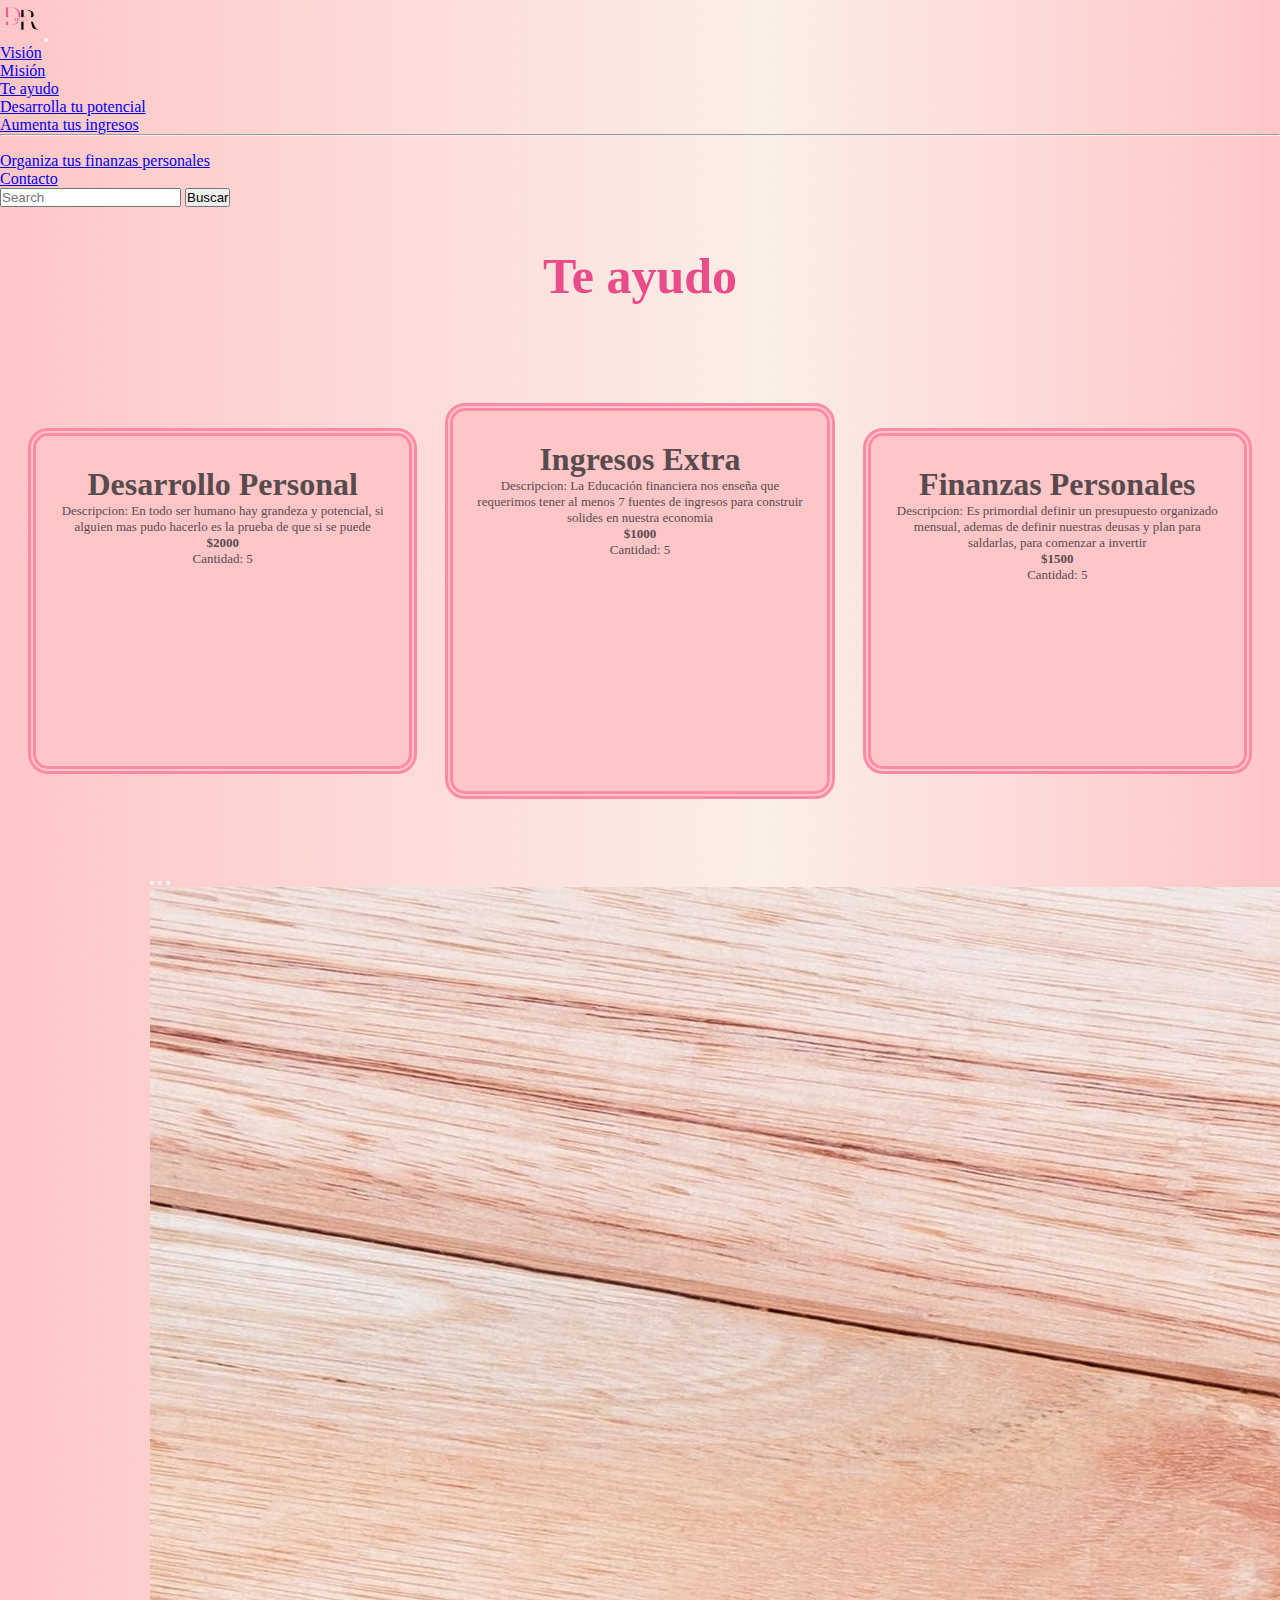
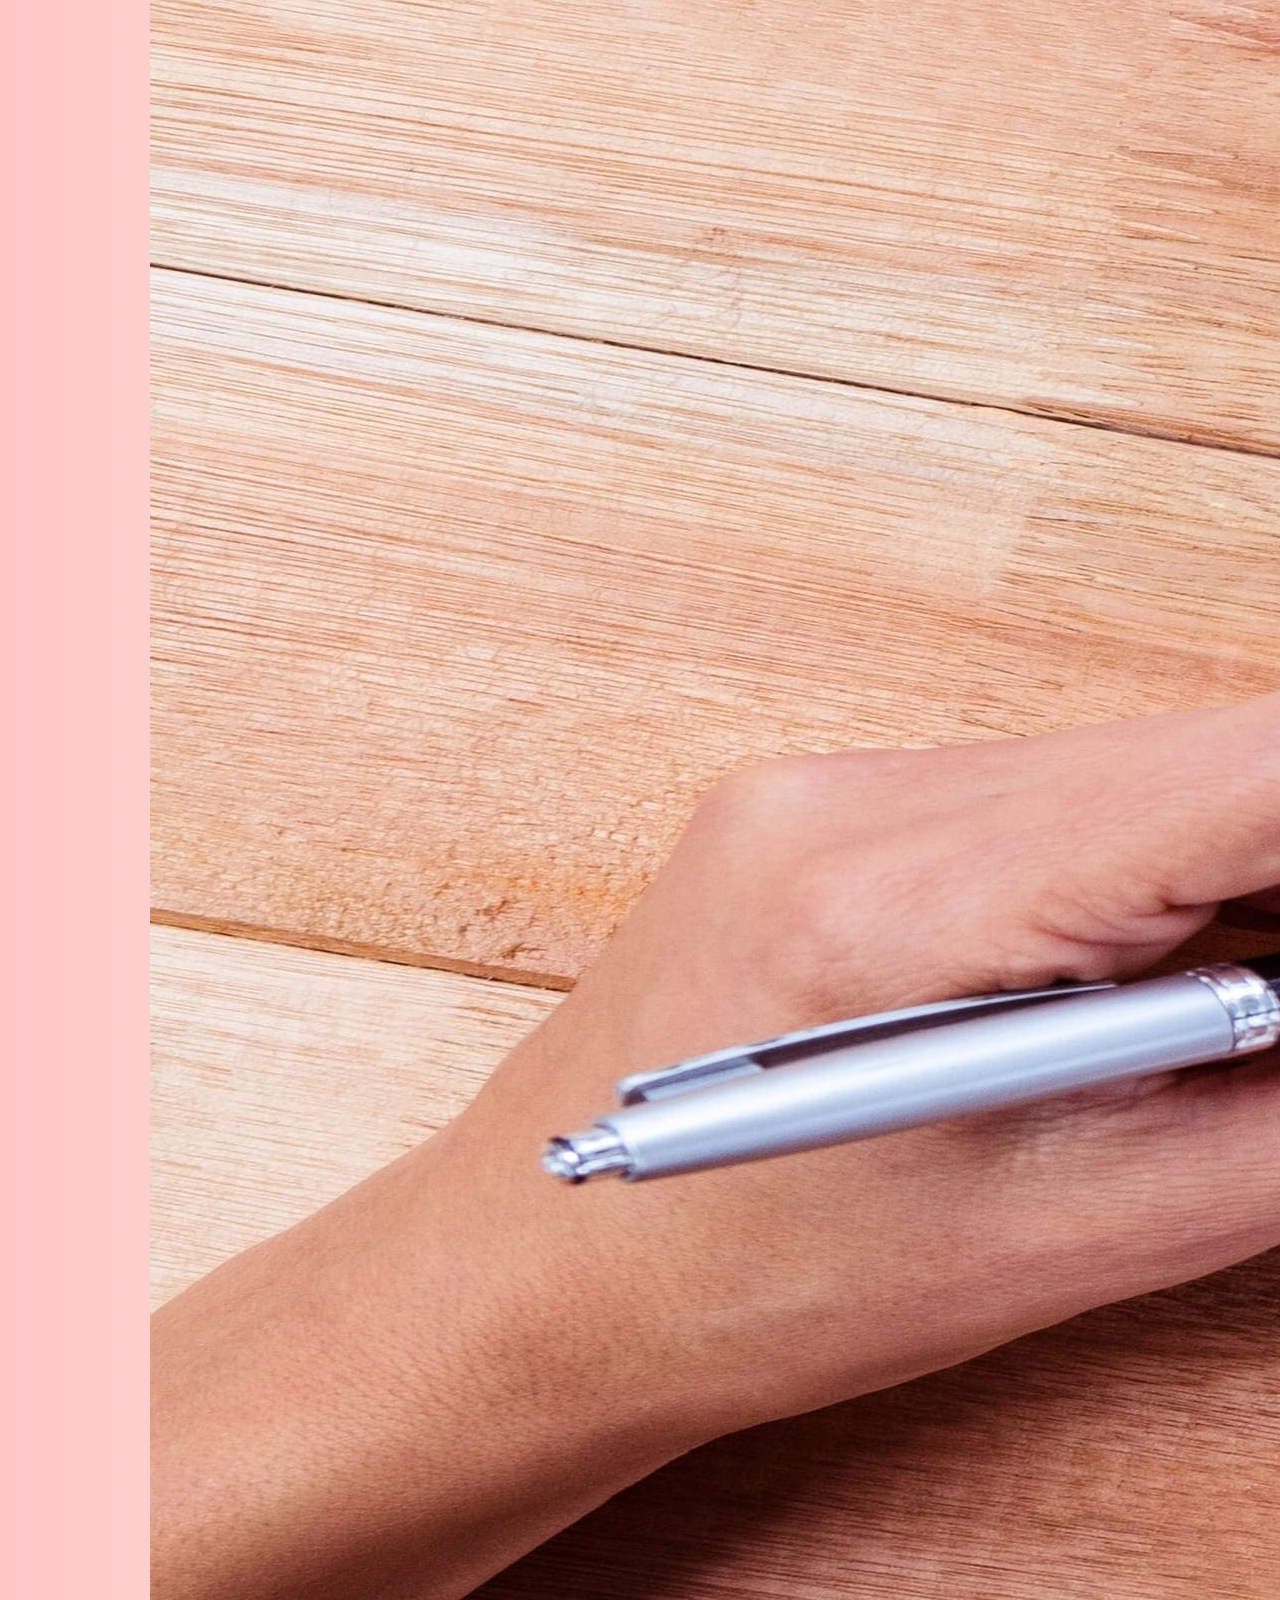
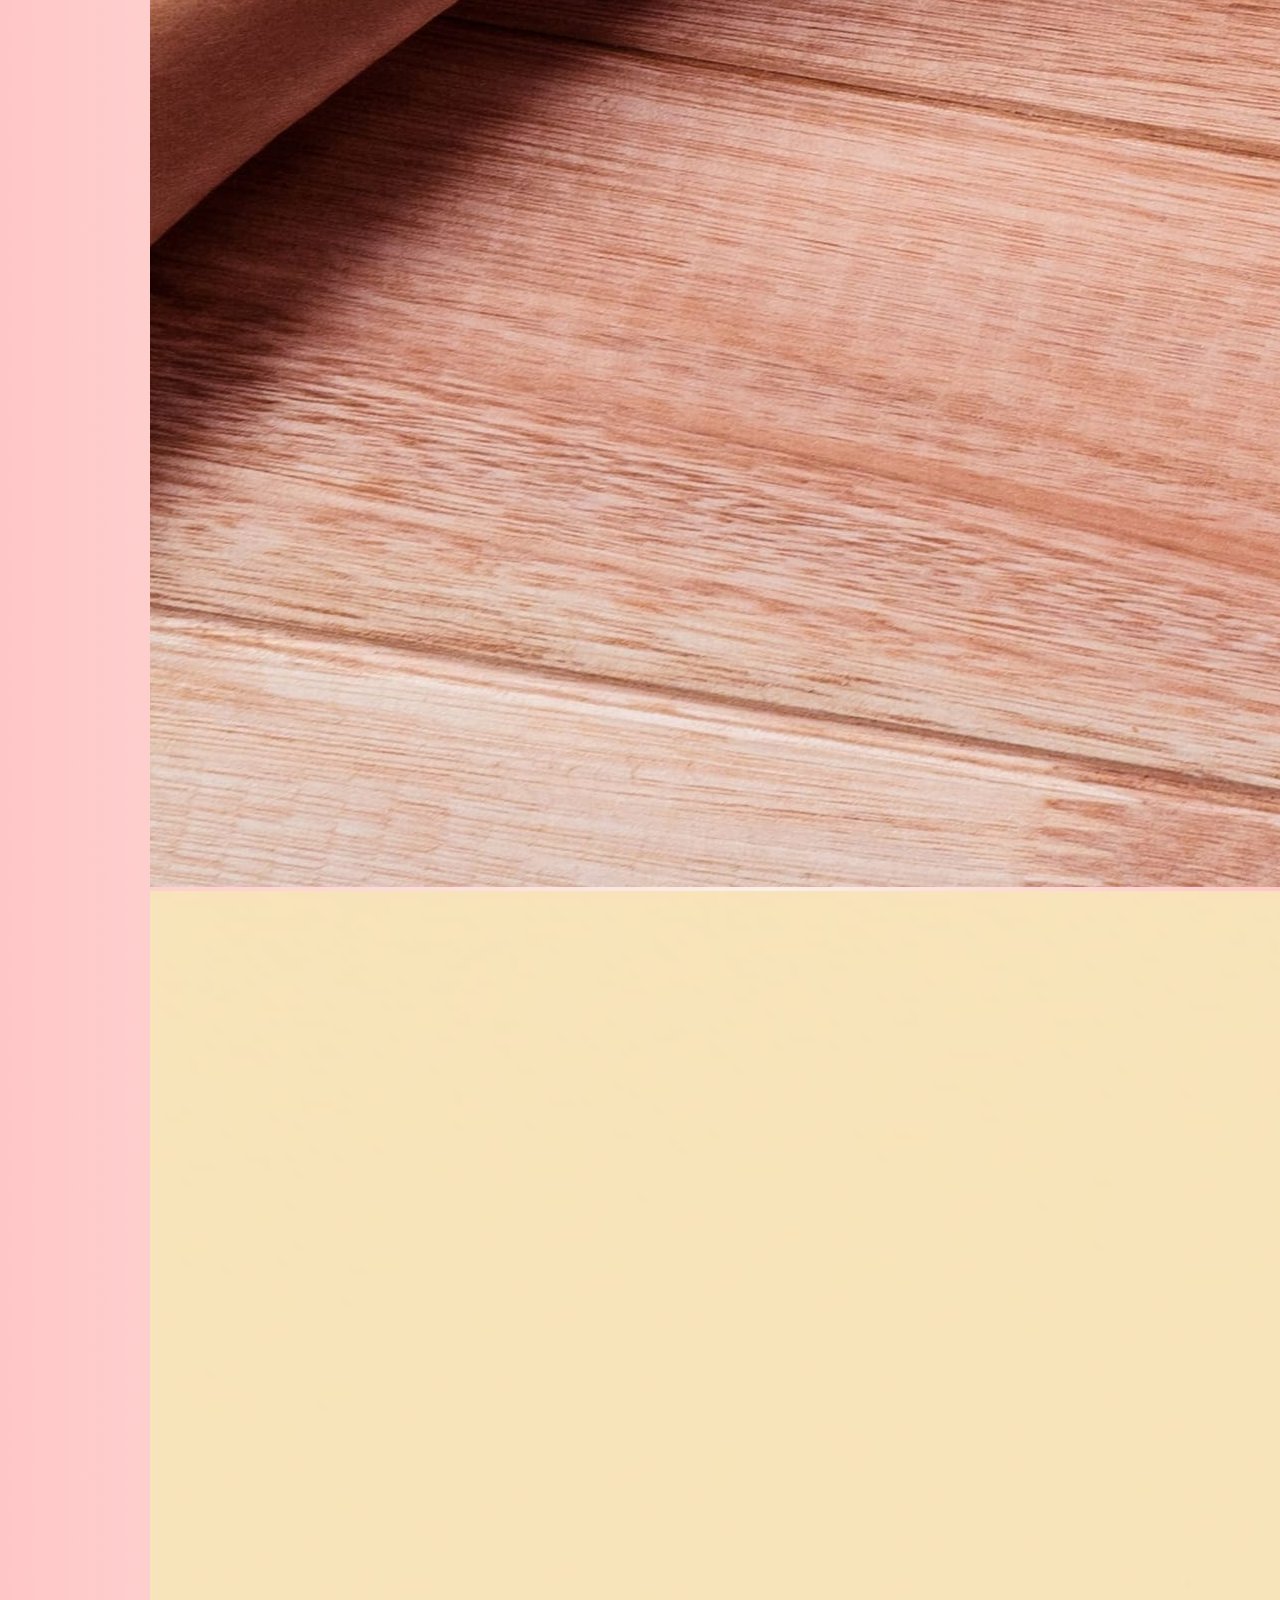
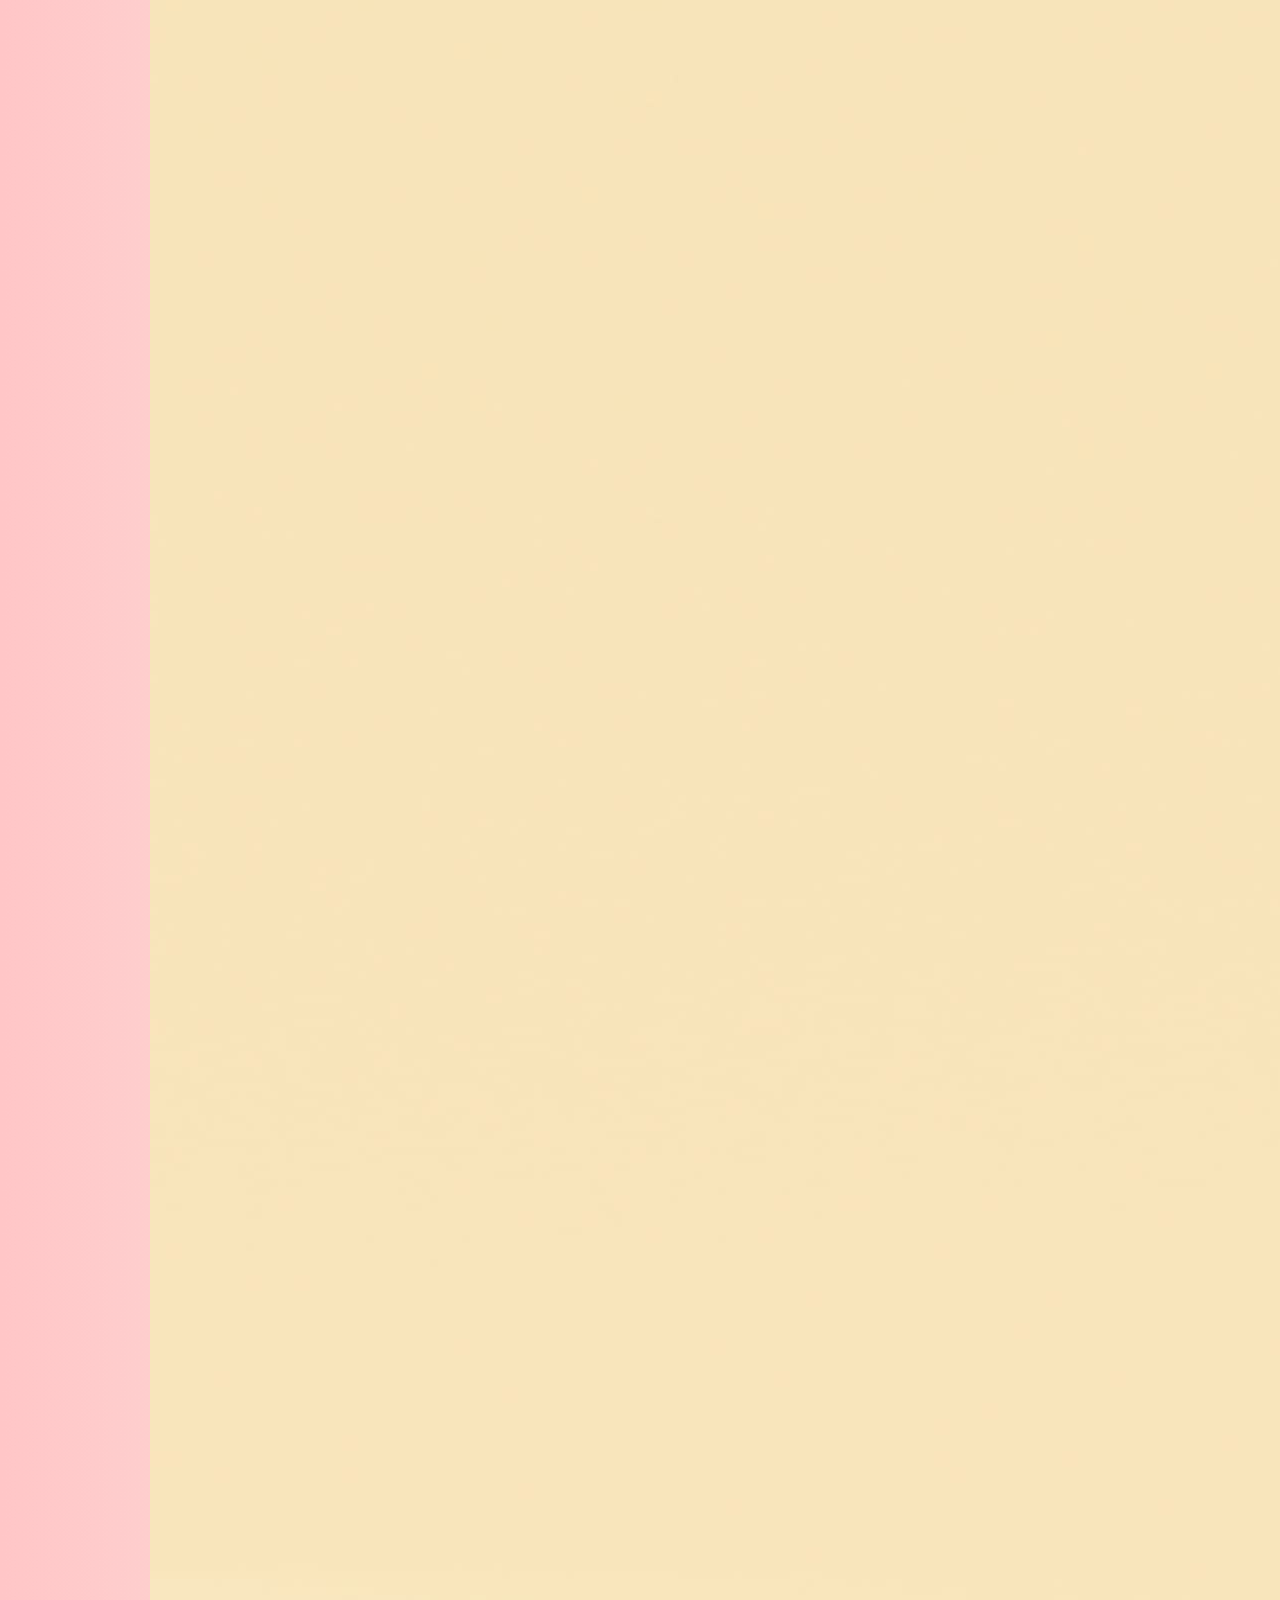
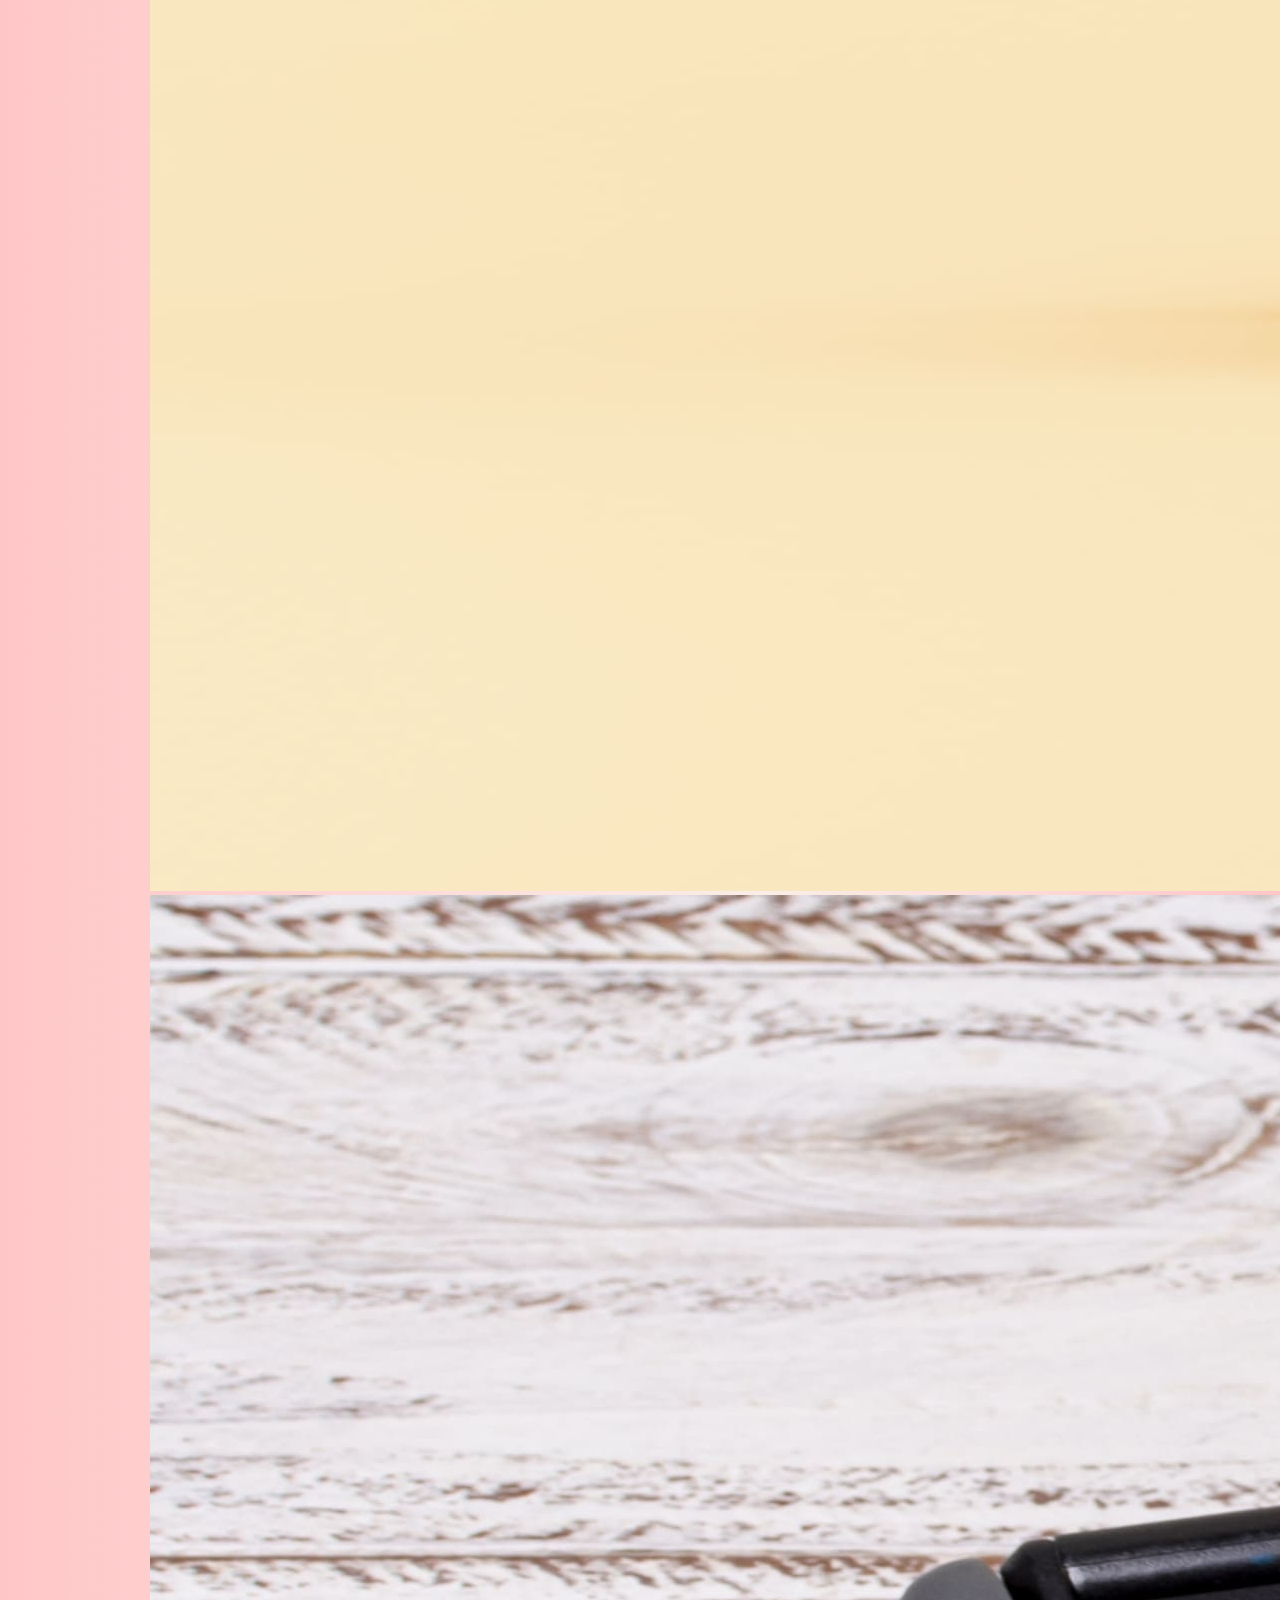
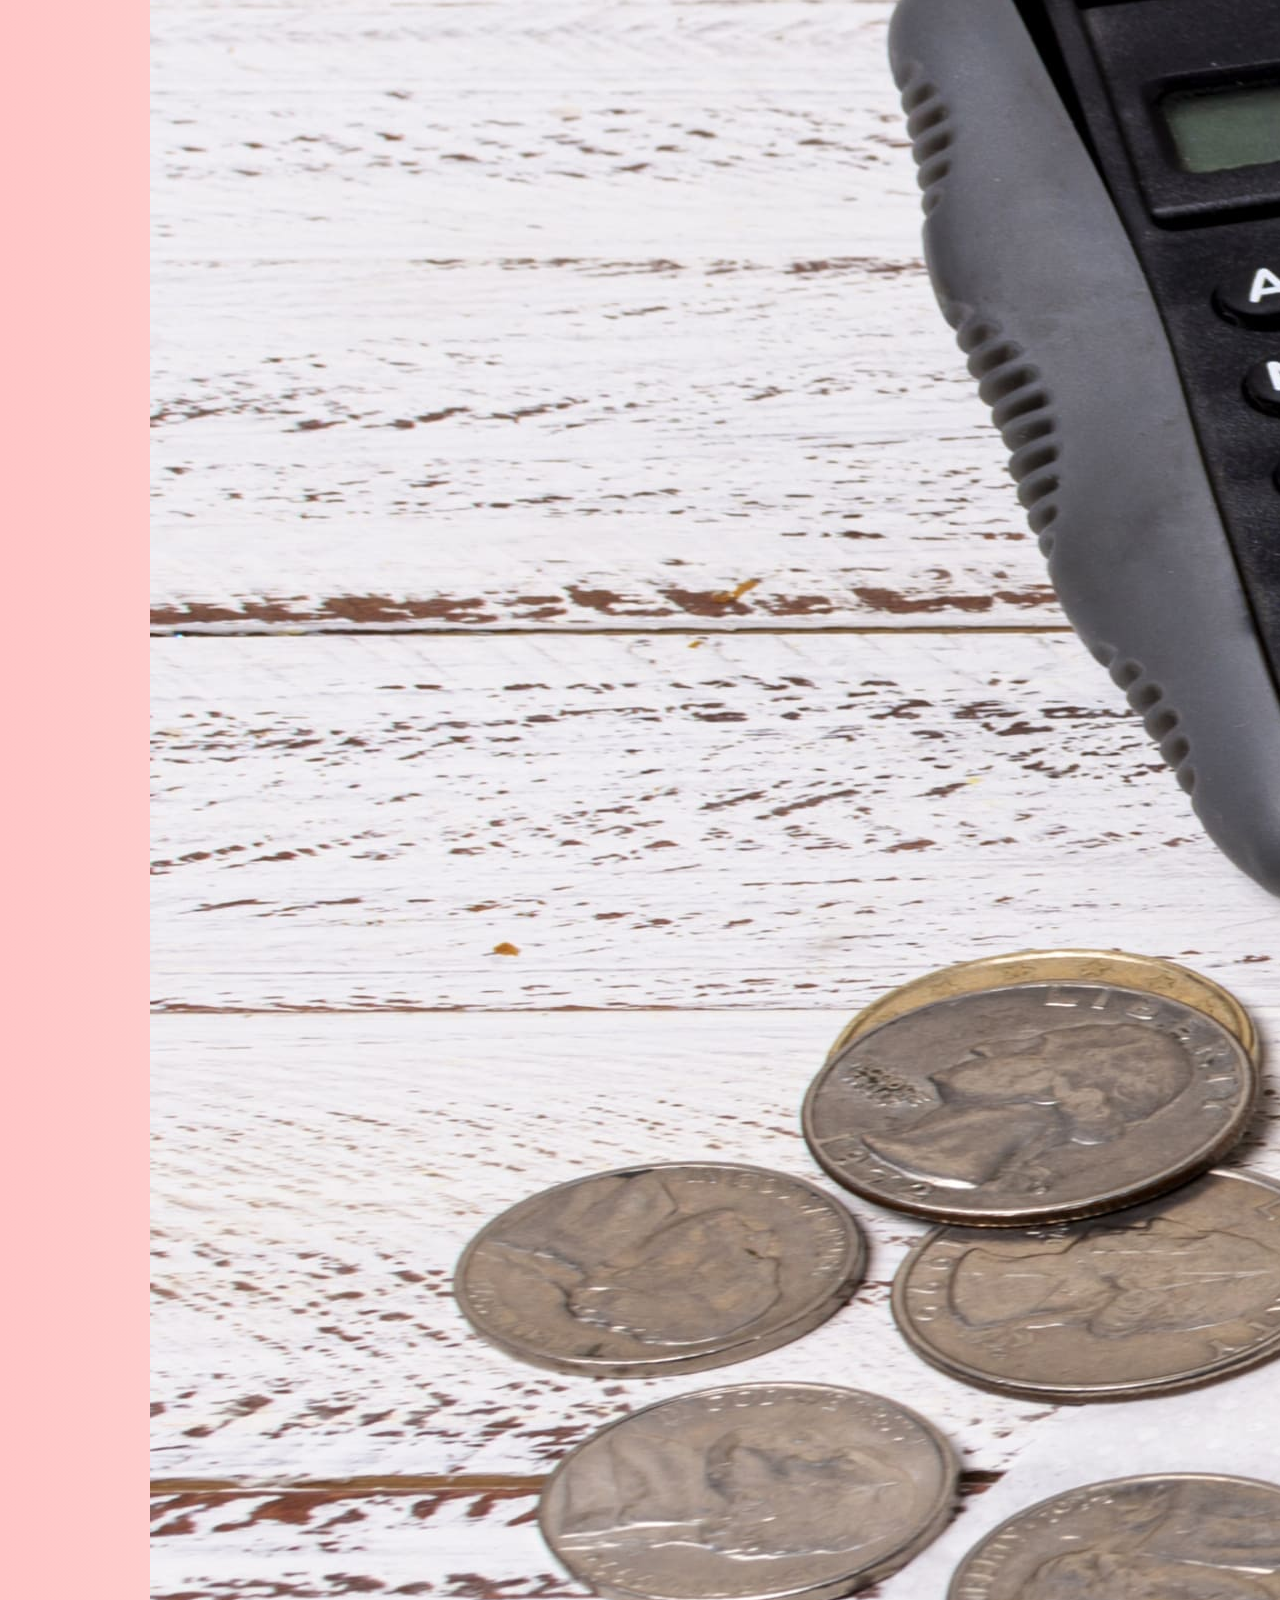
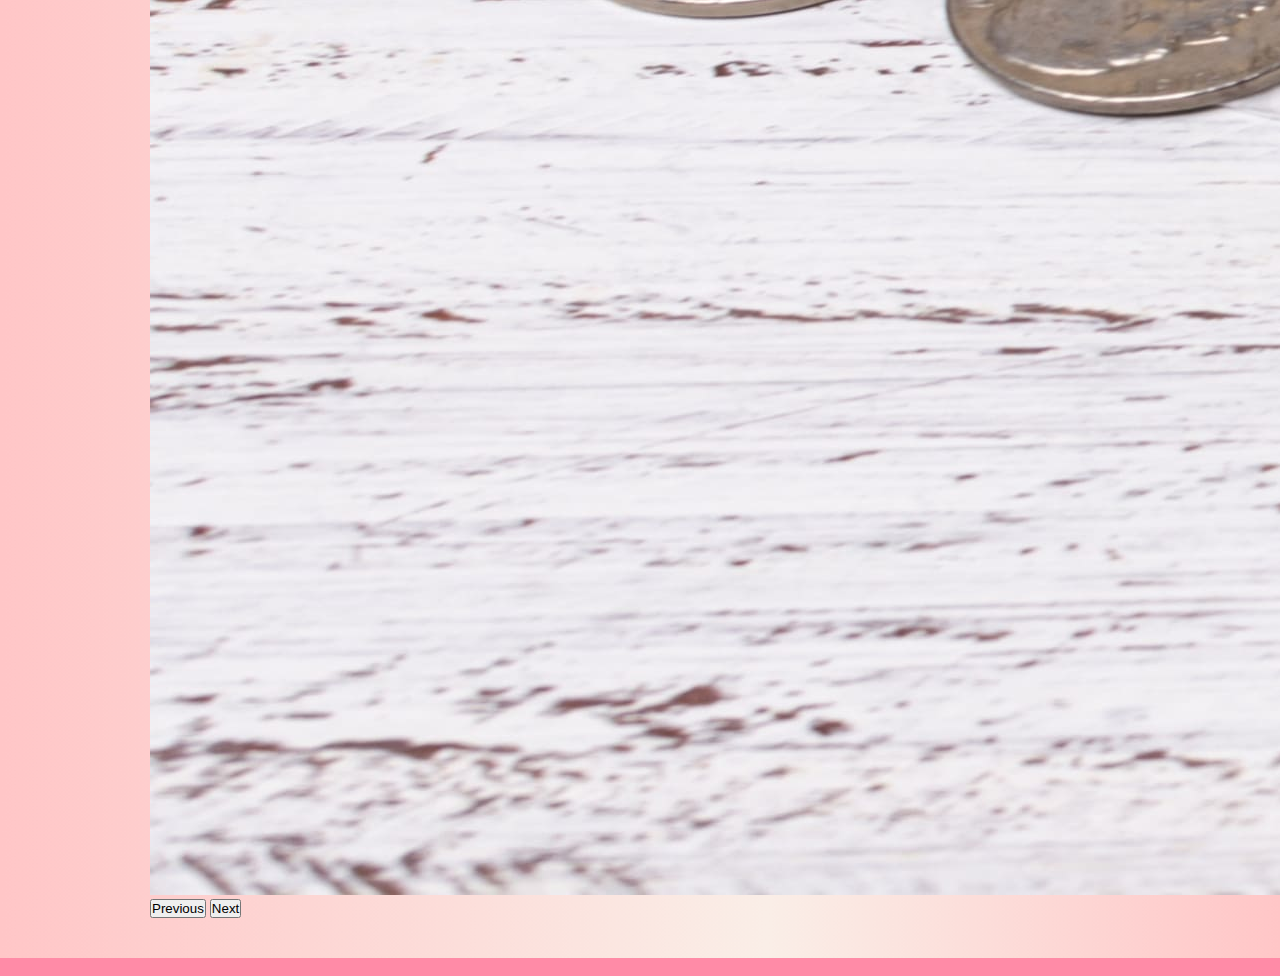
==== ENTREGA 3/index.html @ 7e5accad "PRACTIA3" ====
<!DOCTYPE html>
<html lang="en">
<head>
    <meta charset="UTF-8">
    <meta http-equiv="X-UA-Compatible" content="IE=edge">
    <meta name="viewport" content="width=device-width, initial-scale=1.0">
    <meta name="description" content="Te ayudo a desarrollar tus habilidades, organizar tus finanzas y aumentar tus ingresos a traves de herramientas tecnologicas">
    <meta name="keywords" content="habilidades, crecimiento, potencial, finanzas, ingresos">
    <title>En que te ayudo</title>
    <link rel="icon" type="image/x-icon" href="favicon.ico">
    <link href="https://cdn.jsdelivr.net/npm/bootstrap@5.2.3/dist/css/bootstrap.min.css" rel="stylesheet" integrity="sha384-rbsA2VBKQhggwzxH7pPCaAqO46MgnOM80zW1RWuH61DGLwZJEdK2Kadq2F9CUG65" crossorigin="anonymous">
    <link rel="stylesheet" href="assets/styles/main.css"/>
    <link rel="stylesheet" href="font.css"/>

</head>

<body>

  <div id="contenedor__teayudo" class="contenedor__teayudo">

    <header id="cabecera__teayudo">

      <nav class="navbar navbar-muted navbar-expand-lg bg-light">

        <div class="container-fluid">

          <a class="navbar-brand" href="index.html"> <img src="assets/img/LOGO.png" alt="Bootstrap" width="40"
              height="40"></a>

          <button class="navbar-toggler" type="button" data-bs-toggle="collapse"
            data-bs-target="#navbarSupportedContent" aria-controls="navbarSupportedContent" aria-expanded="false"
            aria-label="Toggle navigation">
            <span class="navbar-toggler-icon"></span>
          </button>

          <div class="collapse navbar-collapse" id="navbarSupportedContent">

            <ul class="navbar-nav me-auto mb-2 mb-lg-0">

              <li class="nav-item">
                <a class="nav-link active" aria-current="page" href="vision.html">Visión</a>
              </li>

              <li class="nav-item">
                <a class="nav-link" href="mision.html">Misión</a>
              </li>

              <li class="nav-item dropdown">
                <a class="nav-link dropdown-toggle" href="teayudo.html" role="button" data-bs-toggle="dropdown"
                  aria-expanded="false">
                  Te ayudo
                </a>

                <ul class="dropdown-menu">

                  <li><a class="dropdown-item" href="teayudo.html">Desarrolla tu potencial</a></li>

                  <li><a class="dropdown-item" href="teayudo.html">Aumenta tus ingresos</a></li>

                  <li>
                    <hr class="dropdown-divider">
                  </li>

                  <li><a class="dropdown-item" href="teayudo.html">Organiza tus finanzas personales</a></li>
                </ul>


              </li>

              <li class="nav-item">
                <a class="nav-link" href="contacto.html">Contacto</a>
              </li>

            </ul>

            <form class="d-flex" role="search">
              <input class="form-control me-2" type="search" placeholder="Search" aria-label="Search">
              <button class="btn btn-outline-btn-light" type="submit">Buscar</button>
            </form>

          </div>

        </div>

      </nav>

    </header>

    <section  class="titulo__teayudo">
      <h1>Te ayudo</h1>
    </section>


 <section id="contenedor__servicios" class="contenedor__servicios">

 </section>


    <section id="carrousel__teayudo" class="carrousel__teayudo">

      <div id="carouselExampleIndicators" class="carousel slide" data-bs-ride="true">
        <div class="carousel-indicators">
          <button type="button" data-bs-target="#carouselExampleIndicators" data-bs-slide-to="0" class="active"
            aria-current="true" aria-label="Slide 1"></button>
          <button type="button" data-bs-target="#carouselExampleIndicators" data-bs-slide-to="1"
            aria-label="Slide 2"></button>
          <button type="button" data-bs-target="#carouselExampleIndicators" data-bs-slide-to="2"
            aria-label="Slide 3"></button>
        </div>
        <div class="carousel-inner">
          <div class="carousel-item active">
            <img src="assets/img/creaciondeideas.jpg" class="d-block w-100"
              alt="imagen descriptiva de la busqueda de soluciones">
          </div>
          <div class="carousel-item">
            <img src="assets/img/aumentaringresos.jpg" class="d-block w-100"
              alt="imagen represantiva del aumento de ingresos">
          </div>
          <div class="carousel-item">
            <img src="assets/img/organizarfinanzas.jpg" class="d-block w-100"
              alt="instrumentos para organizar las finanzas">
          </div>
        </div>
        <button class="carousel-control-prev" type="button" data-bs-target="#carouselExampleIndicators"
          data-bs-slide="prev">
          <span class="carousel-control-prev-icon" aria-hidden="true"></span>
          <span class="visually-hidden">Previous</span>
        </button>
        <button class="carousel-control-next" type="button" data-bs-target="#carouselExampleIndicators"
          data-bs-slide="next">
          <span class="carousel-control-next-icon" aria-hidden="true"></span>
          <span class="visually-hidden">Next</span>
        </button>
      </div>

    </section>


    <section id="filtrados">

    </section>


    <footer id="pie" class="pie">

      <a href="https://www.facebook.com/indira.damico.5?mibextid=ZbWKwL" class="icon-facebook2" target="_blank"></a>

      <a href="https://instagram.com/indiradamicor?igshid=YmMyMTA2M2Y=" class="icon-instagram" target="_blank"></a>

    </footer>

  </div>


  <script src="https://cdn.jsdelivr.net/npm/bootstrap@5.2.3/dist/js/bootstrap.bundle.min.js"
    integrity="sha384-kenU1KFdBIe4zVF0s0G1M5b4hcpxyD9F7jL+jjXkk+Q2h455rYXK/7HAuoJl+0I4"
    crossorigin="anonymous"></script>

       <script src="./main.js"></script>  

</body>
</html>



















<!-- CODIGO PROYECTO FINAL

<!DOCTYPE html>
<html lang="en">
<head>
    <meta charset="UTF-8">
    <meta http-equiv="X-UA-Compatible" content="IE=edge">
    <meta name="viewport" content="width=device-width, initial-scale=1.0">
    <meta name="description" content="Te ayudo a desarrollar tus habilidades, organizar tus finanzas y aumentar tus ingresos a traves de herramientas tecnologicas">
    <meta name="keywords" content="habilidades, crecimiento, potencial, finanzas, ingresos">
    <title>En que te ayudo</title>
    <link rel="icon" type="image/x-icon" href="favicon.ico">
    <link href="https://cdn.jsdelivr.net/npm/bootstrap@5.2.3/dist/css/bootstrap.min.css" rel="stylesheet" integrity="sha384-rbsA2VBKQhggwzxH7pPCaAqO46MgnOM80zW1RWuH61DGLwZJEdK2Kadq2F9CUG65" crossorigin="anonymous">
    <link rel="stylesheet" href="/ENTREGA2/assets/styles/main.css"/>
    <link rel="stylesheet" href="/ENTREGA2/font.css"/>

</head>

<body>

  <div id="contenedor__teayudo">

    <header id="cabecera__teayudo">

      <nav class="navbar navbar-muted navbar-expand-lg bg-light">

        <div class="container-fluid">

          <a class="navbar-brand" href="index.html"> <img src="assets/img/LOGO.png" alt="Bootstrap" width="40"
              height="40"></a>

          <button class="navbar-toggler" type="button" data-bs-toggle="collapse"
            data-bs-target="#navbarSupportedContent" aria-controls="navbarSupportedContent" aria-expanded="false"
            aria-label="Toggle navigation">
            <span class="navbar-toggler-icon"></span>
          </button>

          <div class="collapse navbar-collapse" id="navbarSupportedContent">

            <ul class="navbar-nav me-auto mb-2 mb-lg-0">

              <li class="nav-item">
                <a class="nav-link active" aria-current="page" href="vision.html">Visión</a>
              </li>

              <li class="nav-item">
                <a class="nav-link" href="mision.html">Misión</a>
              </li>

              <li class="nav-item dropdown">
                <a class="nav-link dropdown-toggle" href="teayudo.html" role="button" data-bs-toggle="dropdown"
                  aria-expanded="false">
                  Te ayudo
                </a>

                <ul class="dropdown-menu">

                  <li><a class="dropdown-item" href="teayudo.html">Desarrolla tu potencial</a></li>

                  <li><a class="dropdown-item" href="teayudo.html">Aumenta tus ingresos</a></li>

                  <li>
                    <hr class="dropdown-divider">
                  </li>

                  <li><a class="dropdown-item" href="teayudo.html">Organiza tus finanzas personales</a></li>
                </ul>


              </li>

              <li class="nav-item">
                <a class="nav-link" href="contacto.html">Contacto</a>
              </li>

            </ul>

            <form class="d-flex" role="search">
              <input class="form-control me-2" type="search" placeholder="Search" aria-label="Search">
              <button class="btn btn-outline-btn-light" type="submit">Buscar</button>
            </form>

          </div>

        </div>

      </nav>

    </header>

    <section id="titulo__teayudo">
      <h1>Te ayudo</h1>
    </section>

    <section id="contenedor__servicios">

      <div class="servicio">

        <p><strong>Desarrollar tu potencial</strong></p>

        <p>En todo ser humano hay grandeza y potencial, si alguien mas pudo hacerlo es la
          prueba
          de que si se puede</p>

      </div>

      <div class="servicio">

        <p><strong>Aumentar tus ingresos</strong></p>

        <p>La Educación financiera nos enseña que requerimos tener al menos 7 fuentes de
          ingresos
          para construir
          solides
          en nuestra economia</p>

      </div>

      <div class="servicio">

        <p><strong>Organizar tus finanzas personales</strong></p>


        <p>Es primordial definir un presupuesto organizado mensual, ademas de definir
          nuestras
          deusas y plan para
          saldarlas, para comenzar a invertir</p>

      </div>


    </section>

    <section id="carrousel__teayudo">

      <div id="carouselExampleIndicators" class="carousel slide" data-bs-ride="true">
        <div class="carousel-indicators">
          <button type="button" data-bs-target="#carouselExampleIndicators" data-bs-slide-to="0" class="active"
            aria-current="true" aria-label="Slide 1"></button>
          <button type="button" data-bs-target="#carouselExampleIndicators" data-bs-slide-to="1"
            aria-label="Slide 2"></button>
          <button type="button" data-bs-target="#carouselExampleIndicators" data-bs-slide-to="2"
            aria-label="Slide 3"></button>
        </div>
        <div class="carousel-inner">
          <div class="carousel-item active">
            <img src="ENTREGA2/assets/img/creaciondeideas.jpg" class="d-block w-100"
              alt="imagen descriptiva de la busqueda de soluciones">
          </div>
          <div class="carousel-item">
            <img src="ENTREGA2/assets/img/aumentaringresos.jpg" class="d-block w-100"
              alt="imagen represantiva del aumento de ingresos">
          </div>
          <div class="carousel-item">
            <img src="ENTREGA2/assets/img/organizarfinanzas.jpg" class="d-block w-100"
              alt="instrumentos para organizar las finanzas">
          </div>
        </div>
        <button class="carousel-control-prev" type="button" data-bs-target="#carouselExampleIndicators"
          data-bs-slide="prev">
          <span class="carousel-control-prev-icon" aria-hidden="true"></span>
          <span class="visually-hidden">Previous</span>
        </button>
        <button class="carousel-control-next" type="button" data-bs-target="#carouselExampleIndicators"
          data-bs-slide="next">
          <span class="carousel-control-next-icon" aria-hidden="true"></span>
          <span class="visually-hidden">Next</span>
        </button>
      </div>

    </section>

    <form id="form__teayudo">

      <label for="Temas de tu interes">Tema de tu interes</label>

      <select name="Temas de tu interes">
        <option value="DP">Desarrollo Personal</option>
        <option value="FP">Finanzas personales</option>
        <option value="E">Espiritualidad</option>

        <option value="DPFPE">Todos los anteriores</option>

      </select>

    </form>

    <footer id="pie">

      <a href="https://www.facebook.com/indira.damico.5?mibextid=ZbWKwL" class="icon-facebook2" target="_blank"></a>

      <a href="https://instagram.com/indiradamicor?igshid=YmMyMTA2M2Y=" class="icon-instagram" target="_blank"></a>

    </footer>

  </div>


  <script src="https://cdn.jsdelivr.net/npm/bootstrap@5.2.3/dist/js/bootstrap.bundle.min.js"
    integrity="sha384-kenU1KFdBIe4zVF0s0G1M5b4hcpxyD9F7jL+jjXkk+Q2h455rYXK/7HAuoJl+0I4"
    crossorigin="anonymous"></script>

    <script src="./main.js"></script>   

</body>
</html>


-->
---- ENTREGA 3/assets/styles/main.css ----
@import url("https://fonts.googleapis.com/css2?family=Source+Sans+Pro:wght@300;600&display=swap");
/*MAP*/
/* PAGINA DE INDEX-INICIO*/
* {
  margin: 0;
  padding: 0;
}

body {
  background: linear-gradient(to right, #ffc6c7 0%, #faeee7 60%, #ffc6c7 100%);
}

#contenedor {
  grid-template-columns: 100%;
  grid-template-rows: repeat(6, auto);
  grid-template-areas: "cabecera" "tinicio" "heroinicio" "carroinicio" "video" "forminicio" "logotipo" "pie";
}

#cabecera {
  grid-area: cabecera;
}
#cabecera .form-control {
  border: 2px solid #ff8ba7;
}
#cabecera .btn {
  border: 2px solid #ff8ba7;
}

#titulo__inicio {
  grid-area: tinicio;
  text-align: center;
  margin-top: 20px;
  margin-left: 20px;
  margin-right: 20px;
  margin-bottom: 20px;
}
#titulo__inicio h1 {
  color: #ea4c89;
  font-size: 22px;
  padding-top: 20px;
  padding-bottom: 8px;
}
@media only screen and (min-width: 1280px) {
  #titulo__inicio h1 {
    font-size: 50px;
  }
}

#video {
  grid-area: video;
  text-align: center;
  padding-top: 30px;
}
#video h2 {
  color: #ea4c89;
  font-weight: 400;
  margin-left: 20px;
  margin-right: 20px;
  padding-bottom: 10px;
  font-size: 19px;
}
@media only screen and (min-width: 1280px) {
  #video h2 {
    font-size: 32px;
  }
}

#logotipo__marca {
  grid-area: logotipo;
  text-align: center;
}
#logotipo__marca img {
  width: 120px;
}
@media only screen and (min-width: 1280px) {
  #logotipo__marca img {
    width: 320px;
  }
}

/* PAGINA DE VISION*/
* {
  margin: 0;
  padding: 0;
}

body {
  background-color: linear-gradient(to right, #ffc6c7 0%, #faeee7 60%, #ffc6c7 100%);
}

#contenedor__vision {
  display: grid;
  grid-template-columns: 100%;
  grid-template-rows: repeat(6, auto);
  grid-template-areas: "cabevision" "tvision" "herovision" "pie";
}

#cabecera__vision {
  grid-area: cabevision;
}
#cabecera__vision .form-control {
  border: 2px solid #ff8ba7;
}
#cabecera__vision .btn {
  border: 2px solid #ff8ba7;
}

#titulo__vision {
  grid-area: tvision;
  text-align: center;
  margin-top: 20px;
  margin-left: 20px;
  margin-right: 20px;
  margin-bottom: 20px;
}
#titulo__vision h1 {
  color: #ea4c89;
  font-size: 22px;
  padding-top: 20px;
  padding-bottom: 8px;
}
@media only screen and (min-width: 1280px) {
  #titulo__vision h1 {
    font-size: 50px;
  }
}

/* PAGINA DE MISION*/
* {
  margin: 0;
  padding: 0;
}

body {
  background-color: linear-gradient(to right, #ffc6c7 0%, #faeee7 60%, #ffc6c7 100%);
}

#contenedor__mision {
  display: grid;
  grid-template-columns: 100%;
  grid-template-rows: repeat(6, auto);
  grid-template-areas: "cabemision" "tmision" "heromision" "pie";
}

#cabecera__mision {
  grid-area: cabemision;
}
#cabecera__mision .form-control {
  border: 2px solid #ff8ba7;
}
#cabecera__mision .btn {
  border: 2px solid #ff8ba7;
}

#titulo__mision {
  grid-area: tmision;
  text-align: center;
  margin-top: 20px;
  margin-left: 20px;
  margin-right: 20px;
}
#titulo__mision h1 {
  color: #ea4c89;
  font-size: 22px;
  padding-top: 20px;
  padding-bottom: 8px;
}
@media only screen and (min-width: 1280px) {
  #titulo__mision h1 {
    font-size: 50px;
  }
}

/* PAGINA DE TE AYUDO*/
* {
  margin: 0;
  padding: 0;
}

body {
  background-color: linear-gradient(to right, #ffc6c7 0%, #faeee7 60%, #ffc6c7 100%);
}

.contenedor__teayudo {
  display: grid;
  grid-template-columns: 100%;
  grid-template-rows: repeat(6, auto);
  grid-template-areas: "cabeteayudo" "tteayudo" "contenservicios" "carroteayudo" "formteayudo" "pie";
}

.cabecera__teayudo {
  grid-area: cabeteayudo;
}
.cabecera__teayudo .form-control {
  border: 2px solid #ff8ba7;
}
.cabecera__teayudo .btn {
  border: 2px solid #ff8ba7;
}

.titulo__teayudo {
  grid-area: tteayudo;
  text-align: center;
  margin-top: 20px;
  margin-left: 20px;
  margin-right: 20px;
  margin-bottom: 20px;
}
.titulo__teayudo h1 {
  color: #ea4c89;
  font-size: 22px;
  padding-top: 20px;
  padding-bottom: 8px;
}
@media only screen and (min-width: 1280px) {
  .titulo__teayudo h1 {
    font-size: 50px;
  }
}

/* PAGINA DE CONTACTO*/
* {
  margin: 0;
  padding: 0;
}

#contenedor__contacto {
  display: grid;
  grid-template-columns: 100%;
  grid-template-rows: repeat(6, auto);
  grid-template-areas: "cabecontacto" "tcontacto" "formcontacto" "infointeres" "pie";
}

#Cabecera__contacto {
  grid-area: cabecontacto;
}
#Cabecera__contacto .form-control {
  border: 2px solid #ff8ba7;
}
#Cabecera__contacto .btn {
  border: 2px solid #ff8ba7;
}

#titulo__contacto {
  grid-column: tcontacto;
  text-align: center;
}
#titulo__contacto h1 {
  color: #ea4c89;
  font-size: 22px;
  padding-top: 20px;
}
@media only screen and (min-width: 1280px) {
  #titulo__contacto h1 {
    font-size: 50px;
  }
}

/* CONTENIDO CENTRAL DE LA PAGINA DE INICIO*/
#hero__inicio {
  grid-area: heroinicio;
  text-align: center;
}
#hero__inicio img {
  width: 80%;
  border-radius: 20px;
}
#hero__inicio p {
  margin-left: 10px;
  margin-right: 10px;
  border-radius: 20px;
  padding-top: 40px;
  padding-bottom: 40px;
  text-align: center;
  color: #594a4e;
  font-weight: 310;
  margin-top: 10px;
}
@media only screen and (min-width: 1280px) {
  #hero__inicio {
    display: flex;
    flex-direction: row;
    text-align: center;
    margin-left: 20px;
  }
  #hero__inicio img {
    width: 40%;
    order: 2;
    margin-top: 10px;
  }
  #hero__inicio p {
    width: 55%;
    padding-top: 70px;
    padding-left: 70px;
    padding-right: 70px;
    font-size: 24px;
    font-weight: 300;
  }
}

#carrousel__inicio {
  grid-area: carroinicio;
  margin-left: 30px;
  margin-right: 30px;
  padding-top: 20px;
}
#carrousel__inicio h3 {
  background-color: #ffc6c7;
  opacity: 0.8;
  color: #594a4e;
  font-size: x-large;
}
@media only screen and (min-width: 1280px) {
  #carrousel__inicio {
    margin-left: 150px;
    margin-right: 150px;
    padding-top: 20px;
  }
}

/* CONTENIDO CENTRAL DE LA PAGINA DE VISION*/
#hero__vision {
  grid-area: herovision;
  margin-left: 30px;
  margin-right: 30px;
}
#hero__vision img {
  width: 100%;
  height: 300px;
  border-radius: 40px;
}
#hero__vision p {
  background-color: #ffc6c7;
  color: #594a4e;
  margin-top: 10px;
  margin-bottom: 10px;
  text-align: center;
  padding-left: 20px;
  padding-right: 20px;
  padding-top: 20px;
  padding-bottom: 20px;
  border-radius: 40px;
  height: 220px;
  border: 6px double #ff8ba7;
}
@media only screen and (min-width: 1280px) {
  #hero__vision {
    display: flex;
    flex-direction: row;
    padding-top: 20px;
    margin-left: 30px;
    margin-right: 30px;
    margin-top: 70px;
    margin-bottom: 65px;
    gap: 10px;
  }
  #hero__vision p {
    border-radius: 40px;
    height: 300px;
    width: 45%;
    text-align: center;
    font-size: 16px;
  }
}

/* CONTENIDO CENTRAL DE LA PAGINA DE MISION*/
#hero__mision {
  grid-area: heromision;
  margin-left: 30px;
  margin-right: 30px;
}
#hero__mision img {
  width: 100%;
  height: 300px;
  border-radius: 40px;
}
#hero__mision p {
  background: #ffc6c7;
  color: #594a4e;
  margin-top: 10px;
  margin-bottom: 10px;
  text-align: center;
  padding-left: 20px;
  padding-right: 20px;
  padding-top: 20px;
  padding-bottom: 20px;
  border-radius: 40px;
  height: 220px;
  border: 6px double #ff8ba7;
}
@media only screen and (min-width: 1280px) {
  #hero__mision {
    display: flex;
    flex-direction: row;
    padding-top: 20px;
    margin-left: 30px;
    margin-right: 30px;
    margin-top: 70px;
    margin-bottom: 85px;
    gap: 10px;
  }
  #hero__mision p {
    border-radius: 40px;
    height: 300px;
    width: 60%;
    text-align: center;
    padding-top: 30px;
    font-size: 18px;
  }
}

/* CONTENIDO CENTRAL DE LA PAGINA TE AYUDO*/
.contenedor__servicios {
  grid-area: contenservicios;
  display: flex;
  flex-direction: column;
  flex-wrap: nowrap;
  justify-content: flex-start;
  align-items: center;
  align-content: stretch;
}
.contenedor__servicios .servicio {
  background-color: #ffc6c7;
  border-radius: 10px;
  text-align: center;
  width: 333.3333333333px;
  height: 300px;
  margin-top: 50px;
  color: #594a4e;
  padding-left: 20px;
  padding-right: 20px;
  padding-top: 20px;
  border: 8px double #ff8ba7;
  font-size: small;
}
.contenedor__servicios .servicio h1 {
  font-size: xx-large;
}
.contenedor__servicios .servicio p {
  color: #594a4e;
  opacity: 1;
}
@media only screen and (min-width: 1280px) {
  .contenedor__servicios {
    flex-direction: row;
    flex-wrap: nowrap;
    justify-content: space-evenly;
    align-items: center;
    align-content: stretch;
    padding-top: 20px;
  }
  .contenedor__servicios .servicio {
    border-radius: 20px;
    text-align: center;
    width: 333.3333333333px;
    height: 300px;
    padding-top: 30px;
  }
  .contenedor__servicios .servicio:nth-child(2) {
    height: 350px;
  }
}

.carrousel__teayudo {
  grid-area: carroteayudo;
  margin-left: 30px;
  margin-right: 30px;
  padding-top: 70px;
}
@media only screen and (min-width: 1280px) {
  .carrousel__teayudo {
    margin-left: 150px;
    margin-right: 150px;
    padding-bottom: 20px;
  }
}

/*FORMULARIOS DEL SITIO*/
/*FORMULARIO DEL  LA PAG  DE INICIO*/
#form__inicio {
  grid-area: forminicio;
  text-align: center;
  padding-top: 20px;
}
#form__inicio input {
  background-color: #ea4c89;
  width: 80px;
  display: block;
  position: relative;
  cursor: pointer;
  text-align: center;
  animation: saltarin 2s infinite;
  margin: 0px auto;
  border-radius: 10px;
  border-color: #ea4c89;
}
@keyframes saltarin {
  0% {
    left: 0px;
  }
  50% {
    left: 10px;
  }
  100% {
    left: 0px;
  }
}
#form__inicio textarea {
  text-align: center;
  border-radius: 8px;
  color: lightgray;
  border: 2px solid #ea4c89;
  opacity: 0.7;
}
#form__inicio .tex-form-inicio {
  color: #ea4c89;
  font-size: 17px;
}
@media only screen and (min-width: 1280px) {
  #form__inicio .tex-form-inicio {
    font-size: 22px;
  }
}

/*FORMULARIO DEL  LA PAG  DE TE AYUDO*/
#form__teayudo {
  grid-area: formteayudo;
  text-align: center;
  padding-top: 60px;
  padding-bottom: 90px;
}
#form__teayudo label {
  color: #594a4e;
  font-weight: 500;
}
#form__teayudo select {
  background-color: #ff8ba7;
  border-radius: 8px;
}
@media only screen and (min-width: 1280px) {
  #form__teayudo {
    grid-area: formteayudo;
    text-align: center;
    padding-top: 70px;
    padding-bottom: 90px;
  }
}

/*FORMULARIO DEL  LA PAG  DE CONTACTO*/
#form__contacto {
  grid-area: formcontacto;
  margin-left: 25px;
  margin-right: 25px;
}
#form__contacto label {
  color: #4fc4cf;
  opacity: 0.8;
  font-weight: bold;
}
#form__contacto .form__contacto__1 {
  width: 80%;
  margin-left: 45px;
}
@media only screen and (min-width: 1280px) {
  #form__contacto {
    display: flex;
    flex-direction: row;
    margin-left: 20px;
    margin-right: 20px;
  }
  #form__contacto .form__contacto__1 {
    width: 50%;
  }
  #form__contacto .form__contacto__2 {
    width: 50%;
    padding-left: 70px;
    padding-right: 70px;
    padding-top: 250px;
  }
}

.pie {
  grid-area: pie;
  text-align: center;
  margin-top: 20px;
  font-weight: 600;
  background-color: #ff8ba7;
}
.pie .icon-facebook2 {
  text-decoration: none;
}
.pie .icon-facebook2:before {
  content: "\ea91";
  color: #faeee7;
}
.pie .icon-instagram {
  text-decoration: none;
}
.pie .icon-instagram::before {
  content: "\ea92";
  color: #faeee7;
}/*# sourceMappingURL=main.css.map */
---- ENTREGA2/assets/styles/main.css ----
@import url("https://fonts.googleapis.com/css2?family=Source+Sans+Pro:wght@300;600&display=swap");
/*MAP*/
/* PAGINA DE INDEX-INICIO*/
* {
  margin: 0;
  padding: 0;
}

body {
  background: linear-gradient(to right, #ffc6c7 0%, #faeee7 60%, #ffc6c7 100%);
}

#contenedor {
  grid-template-columns: 100%;
  grid-template-rows: repeat(6, auto);
  grid-template-areas: "cabecera" "tinicio" "heroinicio" "carroinicio" "video" "forminicio" "logotipo" "pie";
}

#cabecera {
  grid-area: cabecera;
}
#cabecera .form-control {
  border: 2px solid #ff8ba7;
}
#cabecera .btn {
  border: 2px solid #ff8ba7;
}

#titulo__inicio {
  grid-area: tinicio;
  text-align: center;
  margin-top: 20px;
  margin-left: 20px;
  margin-right: 20px;
  margin-bottom: 20px;
}
#titulo__inicio h1 {
  color: #ea4c89;
  font-size: 22px;
  padding-top: 20px;
  padding-bottom: 8px;
}
@media only screen and (min-width: 1280px) {
  #titulo__inicio h1 {
    font-size: 50px;
  }
}

#video {
  grid-area: video;
  text-align: center;
  padding-top: 30px;
}
#video h2 {
  color: #ea4c89;
  font-weight: 400;
  margin-left: 20px;
  margin-right: 20px;
  padding-bottom: 10px;
  font-size: 19px;
}
@media only screen and (min-width: 1280px) {
  #video h2 {
    font-size: 32px;
  }
}

#logotipo__marca {
  grid-area: logotipo;
  text-align: center;
}
#logotipo__marca img {
  width: 120px;
}
@media only screen and (min-width: 1280px) {
  #logotipo__marca img {
    width: 320px;
  }
}

/* PAGINA DE VISION*/
* {
  margin: 0;
  padding: 0;
}

body {
  background-color: linear-gradient(to right, #ffc6c7 0%, #faeee7 60%, #ffc6c7 100%);
}

#contenedor__vision {
  display: grid;
  grid-template-columns: 100%;
  grid-template-rows: repeat(6, auto);
  grid-template-areas: "cabevision" "tvision" "herovision" "pie";
}

#cabecera__vision {
  grid-area: cabevision;
}
#cabecera__vision .form-control {
  border: 2px solid #ff8ba7;
}
#cabecera__vision .btn {
  border: 2px solid #ff8ba7;
}

#titulo__vision {
  grid-area: tvision;
  text-align: center;
  margin-top: 20px;
  margin-left: 20px;
  margin-right: 20px;
  margin-bottom: 20px;
}
#titulo__vision h1 {
  color: #ea4c89;
  font-size: 22px;
  padding-top: 20px;
  padding-bottom: 8px;
}
@media only screen and (min-width: 1280px) {
  #titulo__vision h1 {
    font-size: 50px;
  }
}

/* PAGINA DE MISION*/
* {
  margin: 0;
  padding: 0;
}

body {
  background-color: linear-gradient(to right, #ffc6c7 0%, #faeee7 60%, #ffc6c7 100%);
}

#contenedor__mision {
  display: grid;
  grid-template-columns: 100%;
  grid-template-rows: repeat(6, auto);
  grid-template-areas: "cabemision" "tmision" "heromision" "pie";
}

#cabecera__mision {
  grid-area: cabemision;
}
#cabecera__mision .form-control {
  border: 2px solid #ff8ba7;
}
#cabecera__mision .btn {
  border: 2px solid #ff8ba7;
}

#titulo__mision {
  grid-area: tmision;
  text-align: center;
  margin-top: 20px;
  margin-left: 20px;
  margin-right: 20px;
}
#titulo__mision h1 {
  color: #ea4c89;
  font-size: 22px;
  padding-top: 20px;
  padding-bottom: 8px;
}
@media only screen and (min-width: 1280px) {
  #titulo__mision h1 {
    font-size: 50px;
  }
}

/* PAGINA DE TE AYUDO*/
* {
  margin: 0;
  padding: 0;
}

body {
  background-color: linear-gradient(to right, #ffc6c7 0%, #faeee7 60%, #ffc6c7 100%);
}

.contenedor__teayudo {
  display: grid;
  grid-template-columns: 100%;
  grid-template-rows: repeat(6, auto);
  grid-template-areas: "cabeteayudo" "tteayudo" "contenservicios" "carroteayudo" "formteayudo" "pie";
}

.cabecera__teayudo {
  grid-area: cabeteayudo;
}
.cabecera__teayudo .form-control {
  border: 2px solid #ff8ba7;
}
.cabecera__teayudo .btn {
  border: 2px solid #ff8ba7;
}

.titulo__teayudo {
  grid-area: tteayudo;
  text-align: center;
  margin-top: 20px;
  margin-left: 20px;
  margin-right: 20px;
  margin-bottom: 20px;
}
.titulo__teayudo h1 {
  color: #ea4c89;
  font-size: 22px;
  padding-top: 20px;
  padding-bottom: 8px;
}
@media only screen and (min-width: 1280px) {
  .titulo__teayudo h1 {
    font-size: 50px;
  }
}

/* PAGINA DE CONTACTO*/
* {
  margin: 0;
  padding: 0;
}

#contenedor__contacto {
  display: grid;
  grid-template-columns: 100%;
  grid-template-rows: repeat(6, auto);
  grid-template-areas: "cabecontacto" "tcontacto" "formcontacto" "infointeres" "pie";
}

#Cabecera__contacto {
  grid-area: cabecontacto;
}
#Cabecera__contacto .form-control {
  border: 2px solid #ff8ba7;
}
#Cabecera__contacto .btn {
  border: 2px solid #ff8ba7;
}

#titulo__contacto {
  grid-column: tcontacto;
  text-align: center;
}
#titulo__contacto h1 {
  color: #ea4c89;
  font-size: 22px;
  padding-top: 20px;
}
@media only screen and (min-width: 1280px) {
  #titulo__contacto h1 {
    font-size: 50px;
  }
}

/* CONTENIDO CENTRAL DE LA PAGINA DE INICIO*/
#hero__inicio {
  grid-area: heroinicio;
  text-align: center;
}
#hero__inicio img {
  width: 80%;
  border-radius: 20px;
}
#hero__inicio p {
  margin-left: 10px;
  margin-right: 10px;
  border-radius: 20px;
  padding-top: 40px;
  padding-bottom: 40px;
  text-align: center;
  color: #594a4e;
  font-weight: 310;
  margin-top: 10px;
}
@media only screen and (min-width: 1280px) {
  #hero__inicio {
    display: flex;
    flex-direction: row;
    text-align: center;
    margin-left: 20px;
  }
  #hero__inicio img {
    width: 40%;
    order: 2;
    margin-top: 10px;
  }
  #hero__inicio p {
    width: 55%;
    padding-top: 70px;
    padding-left: 70px;
    padding-right: 70px;
    font-size: 24px;
    font-weight: 300;
  }
}

#carrousel__inicio {
  grid-area: carroinicio;
  margin-left: 30px;
  margin-right: 30px;
  padding-top: 20px;
}
#carrousel__inicio h3 {
  background-color: #ffc6c7;
  opacity: 0.8;
  color: #594a4e;
  font-size: x-large;
}
@media only screen and (min-width: 1280px) {
  #carrousel__inicio {
    margin-left: 150px;
    margin-right: 150px;
    padding-top: 20px;
  }
}

/* CONTENIDO CENTRAL DE LA PAGINA DE VISION*/
#hero__vision {
  grid-area: herovision;
  margin-left: 30px;
  margin-right: 30px;
}
#hero__vision img {
  width: 100%;
  height: 300px;
  border-radius: 40px;
}
#hero__vision p {
  background-color: #ffc6c7;
  color: #594a4e;
  margin-top: 10px;
  margin-bottom: 10px;
  text-align: center;
  padding-left: 20px;
  padding-right: 20px;
  padding-top: 20px;
  padding-bottom: 20px;
  border-radius: 40px;
  height: 220px;
  border: 6px double #ff8ba7;
}
@media only screen and (min-width: 1280px) {
  #hero__vision {
    display: flex;
    flex-direction: row;
    padding-top: 20px;
    margin-left: 30px;
    margin-right: 30px;
    margin-top: 70px;
    margin-bottom: 65px;
    gap: 10px;
  }
  #hero__vision p {
    border-radius: 40px;
    height: 300px;
    width: 45%;
    text-align: center;
    font-size: 16px;
  }
}

/* CONTENIDO CENTRAL DE LA PAGINA DE MISION*/
#hero__mision {
  grid-area: heromision;
  margin-left: 30px;
  margin-right: 30px;
}
#hero__mision img {
  width: 100%;
  height: 300px;
  border-radius: 40px;
}
#hero__mision p {
  background: #ffc6c7;
  color: #594a4e;
  margin-top: 10px;
  margin-bottom: 10px;
  text-align: center;
  padding-left: 20px;
  padding-right: 20px;
  padding-top: 20px;
  padding-bottom: 20px;
  border-radius: 40px;
  height: 220px;
  border: 6px double #ff8ba7;
}
@media only screen and (min-width: 1280px) {
  #hero__mision {
    display: flex;
    flex-direction: row;
    padding-top: 20px;
    margin-left: 30px;
    margin-right: 30px;
    margin-top: 70px;
    margin-bottom: 85px;
    gap: 10px;
  }
  #hero__mision p {
    border-radius: 40px;
    height: 300px;
    width: 60%;
    text-align: center;
    padding-top: 30px;
    font-size: 18px;
  }
}

/* CONTENIDO CENTRAL DE LA PAGINA TE AYUDO*/
.contenedor__servicios {
  grid-area: contenservicios;
  display: flex;
  flex-direction: column;
  flex-wrap: nowrap;
  justify-content: flex-start;
  align-items: center;
  align-content: stretch;
}
.contenedor__servicios .servicio {
  background-color: #ffc6c7;
  border-radius: 10px;
  text-align: center;
  width: 333.3333333333px;
  height: 300px;
  margin-top: 50px;
  color: #594a4e;
  padding-left: 20px;
  padding-right: 20px;
  padding-top: 20px;
  border: 8px double #ff8ba7;
  font-size: small;
}
.contenedor__servicios .servicio h1 {
  font-size: xx-large;
}
.contenedor__servicios .servicio p {
  color: #594a4e;
  opacity: 1;
}
@media only screen and (min-width: 1280px) {
  .contenedor__servicios {
    flex-direction: row;
    flex-wrap: nowrap;
    justify-content: space-evenly;
    align-items: center;
    align-content: stretch;
    padding-top: 20px;
  }
  .contenedor__servicios .servicio {
    border-radius: 20px;
    text-align: center;
    width: 333.3333333333px;
    height: 300px;
    padding-top: 30px;
  }
  .contenedor__servicios .servicio:nth-child(2) {
    height: 350px;
  }
}

.carrousel__teayudo {
  grid-area: carroteayudo;
  margin-left: 30px;
  margin-right: 30px;
  padding-top: 70px;
}
@media only screen and (min-width: 1280px) {
  .carrousel__teayudo {
    margin-left: 150px;
    margin-right: 150px;
    padding-bottom: 20px;
  }
}

/*FORMULARIOS DEL SITIO*/
/*FORMULARIO DEL  LA PAG  DE INICIO*/
#form__inicio {
  grid-area: forminicio;
  text-align: center;
  padding-top: 20px;
}
#form__inicio input {
  background-color: #ea4c89;
  width: 80px;
  display: block;
  position: relative;
  cursor: pointer;
  text-align: center;
  animation: saltarin 2s infinite;
  margin: 0px auto;
  border-radius: 10px;
  border-color: #ea4c89;
}
@keyframes saltarin {
  0% {
    left: 0px;
  }
  50% {
    left: 10px;
  }
  100% {
    left: 0px;
  }
}
#form__inicio textarea {
  text-align: center;
  border-radius: 8px;
  color: lightgray;
  border: 2px solid #ea4c89;
  opacity: 0.7;
}
#form__inicio .tex-form-inicio {
  color: #ea4c89;
  font-size: 17px;
}
@media only screen and (min-width: 1280px) {
  #form__inicio .tex-form-inicio {
    font-size: 22px;
  }
}

/*FORMULARIO DEL  LA PAG  DE TE AYUDO*/
#form__teayudo {
  grid-area: formteayudo;
  text-align: center;
  padding-top: 60px;
  padding-bottom: 90px;
}
#form__teayudo label {
  color: #594a4e;
  font-weight: 500;
}
#form__teayudo select {
  background-color: #ff8ba7;
  border-radius: 8px;
}
@media only screen and (min-width: 1280px) {
  #form__teayudo {
    grid-area: formteayudo;
    text-align: center;
    padding-top: 70px;
    padding-bottom: 90px;
  }
}

/*FORMULARIO DEL  LA PAG  DE CONTACTO*/
#form__contacto {
  grid-area: formcontacto;
  margin-left: 25px;
  margin-right: 25px;
}
#form__contacto label {
  color: #4fc4cf;
  opacity: 0.8;
  font-weight: bold;
}
#form__contacto .form__contacto__1 {
  width: 80%;
  margin-left: 45px;
}
@media only screen and (min-width: 1280px) {
  #form__contacto {
    display: flex;
    flex-direction: row;
    margin-left: 20px;
    margin-right: 20px;
  }
  #form__contacto .form__contacto__1 {
    width: 50%;
  }
  #form__contacto .form__contacto__2 {
    width: 50%;
    padding-left: 70px;
    padding-right: 70px;
    padding-top: 250px;
  }
}

.pie {
  grid-area: pie;
  text-align: center;
  margin-top: 20px;
  font-weight: 600;
  background-color: #ff8ba7;
}
.pie .icon-facebook2 {
  text-decoration: none;
}
.pie .icon-facebook2:before {
  content: "\ea91";
  color: #faeee7;
}
.pie .icon-instagram {
  text-decoration: none;
}
.pie .icon-instagram::before {
  content: "\ea92";
  color: #faeee7;
}/*# sourceMappingURL=main.css.map */
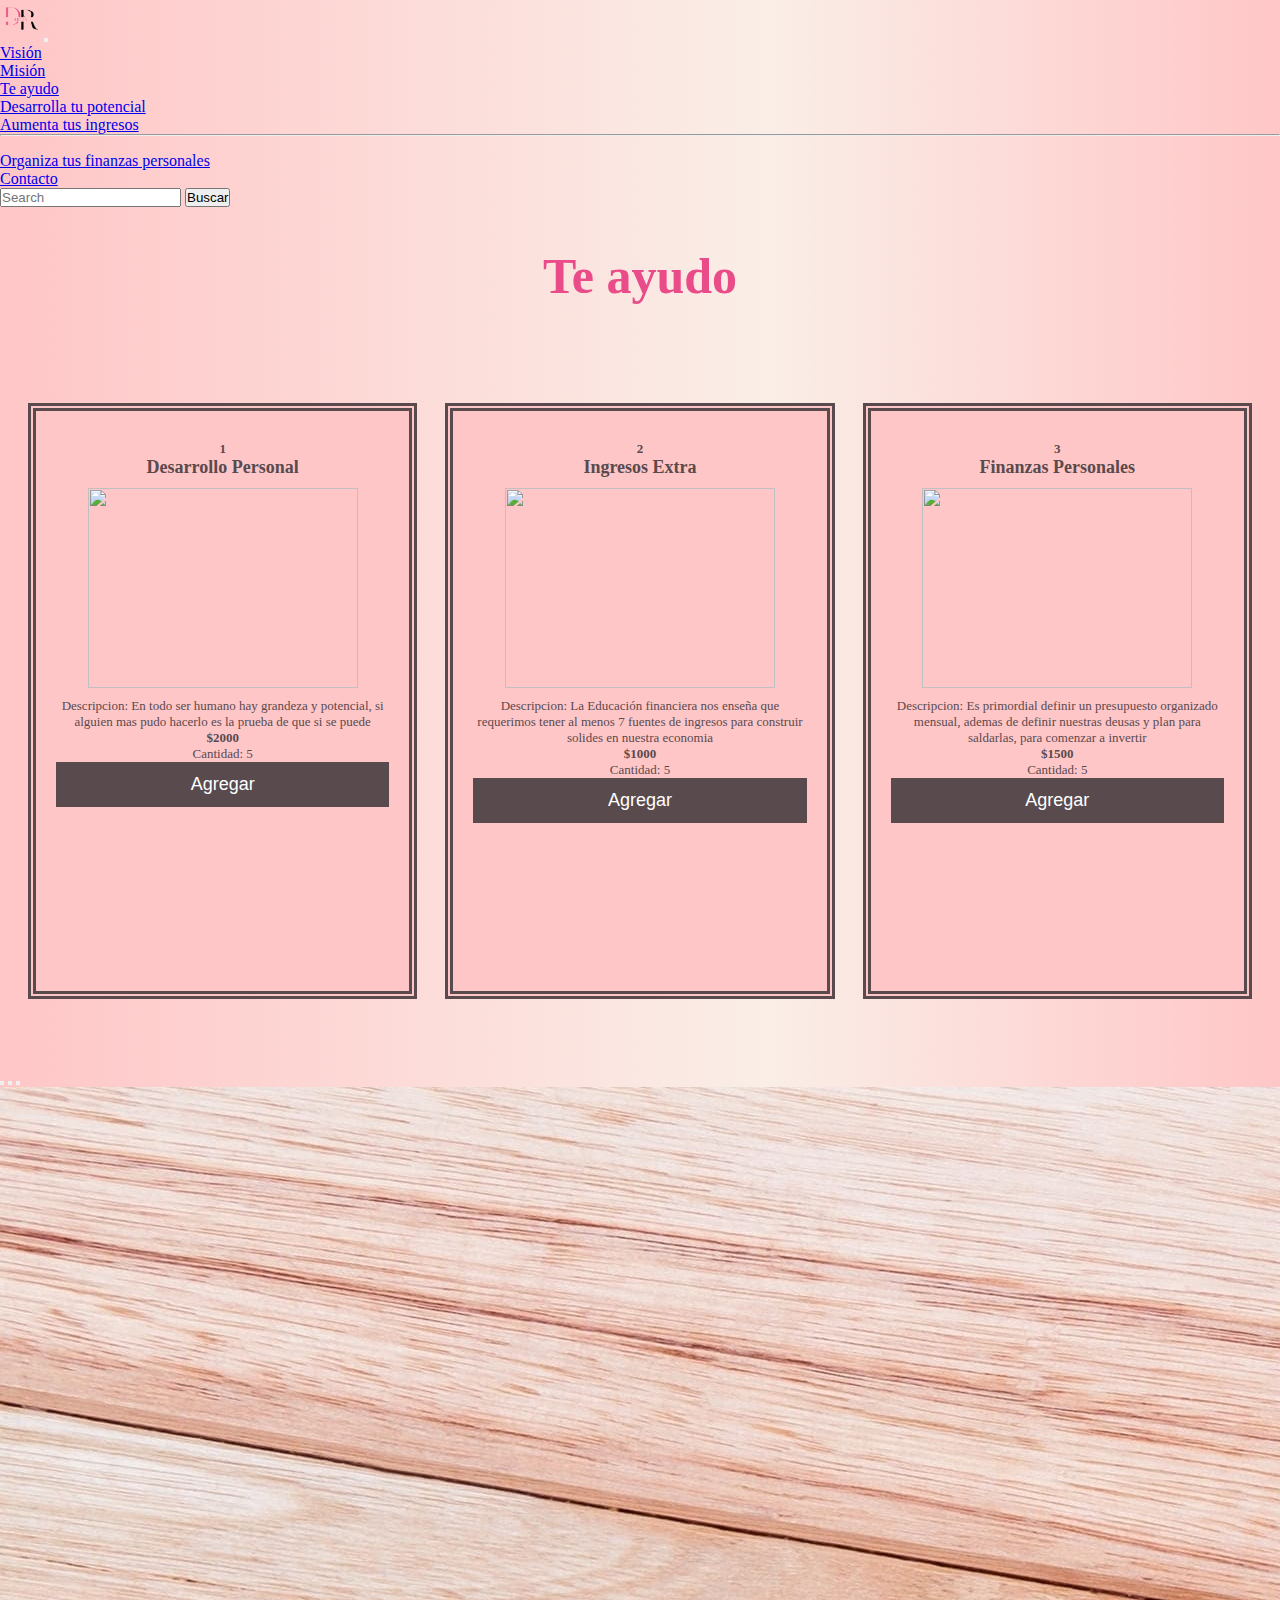
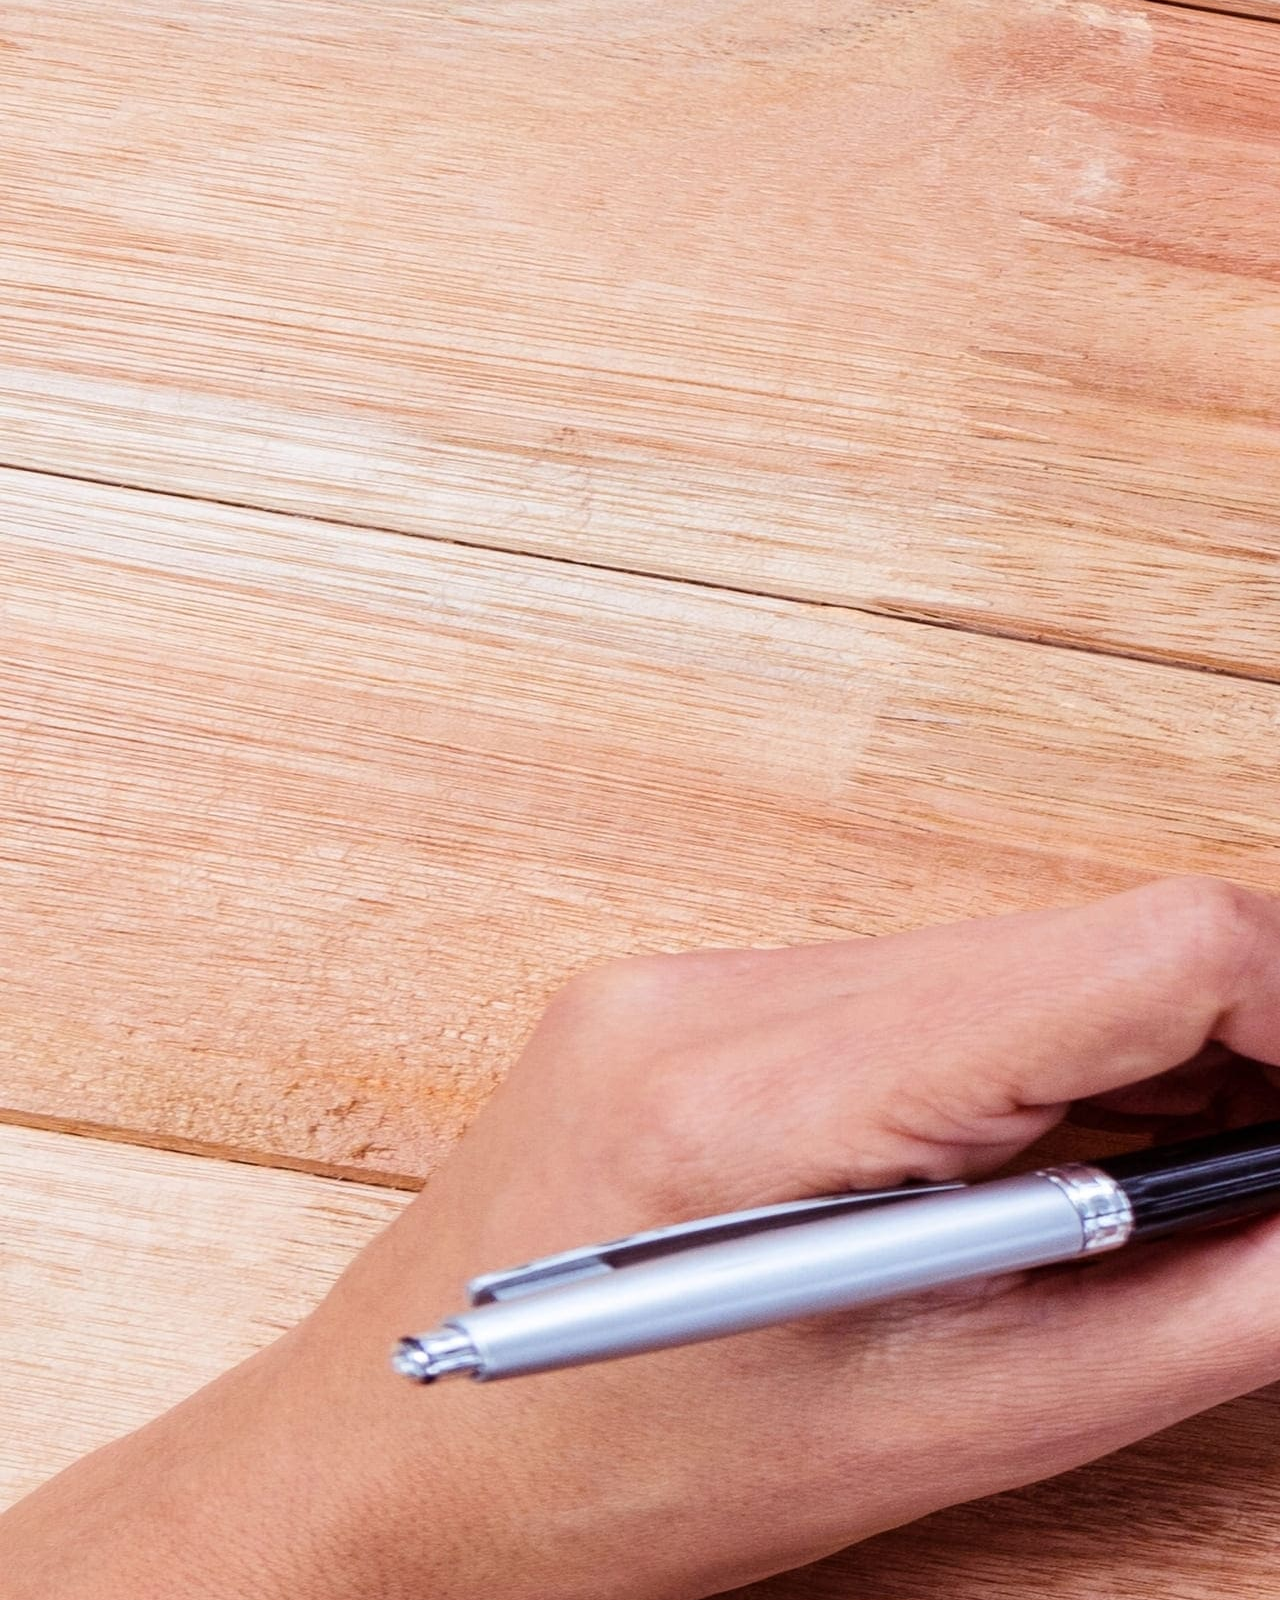
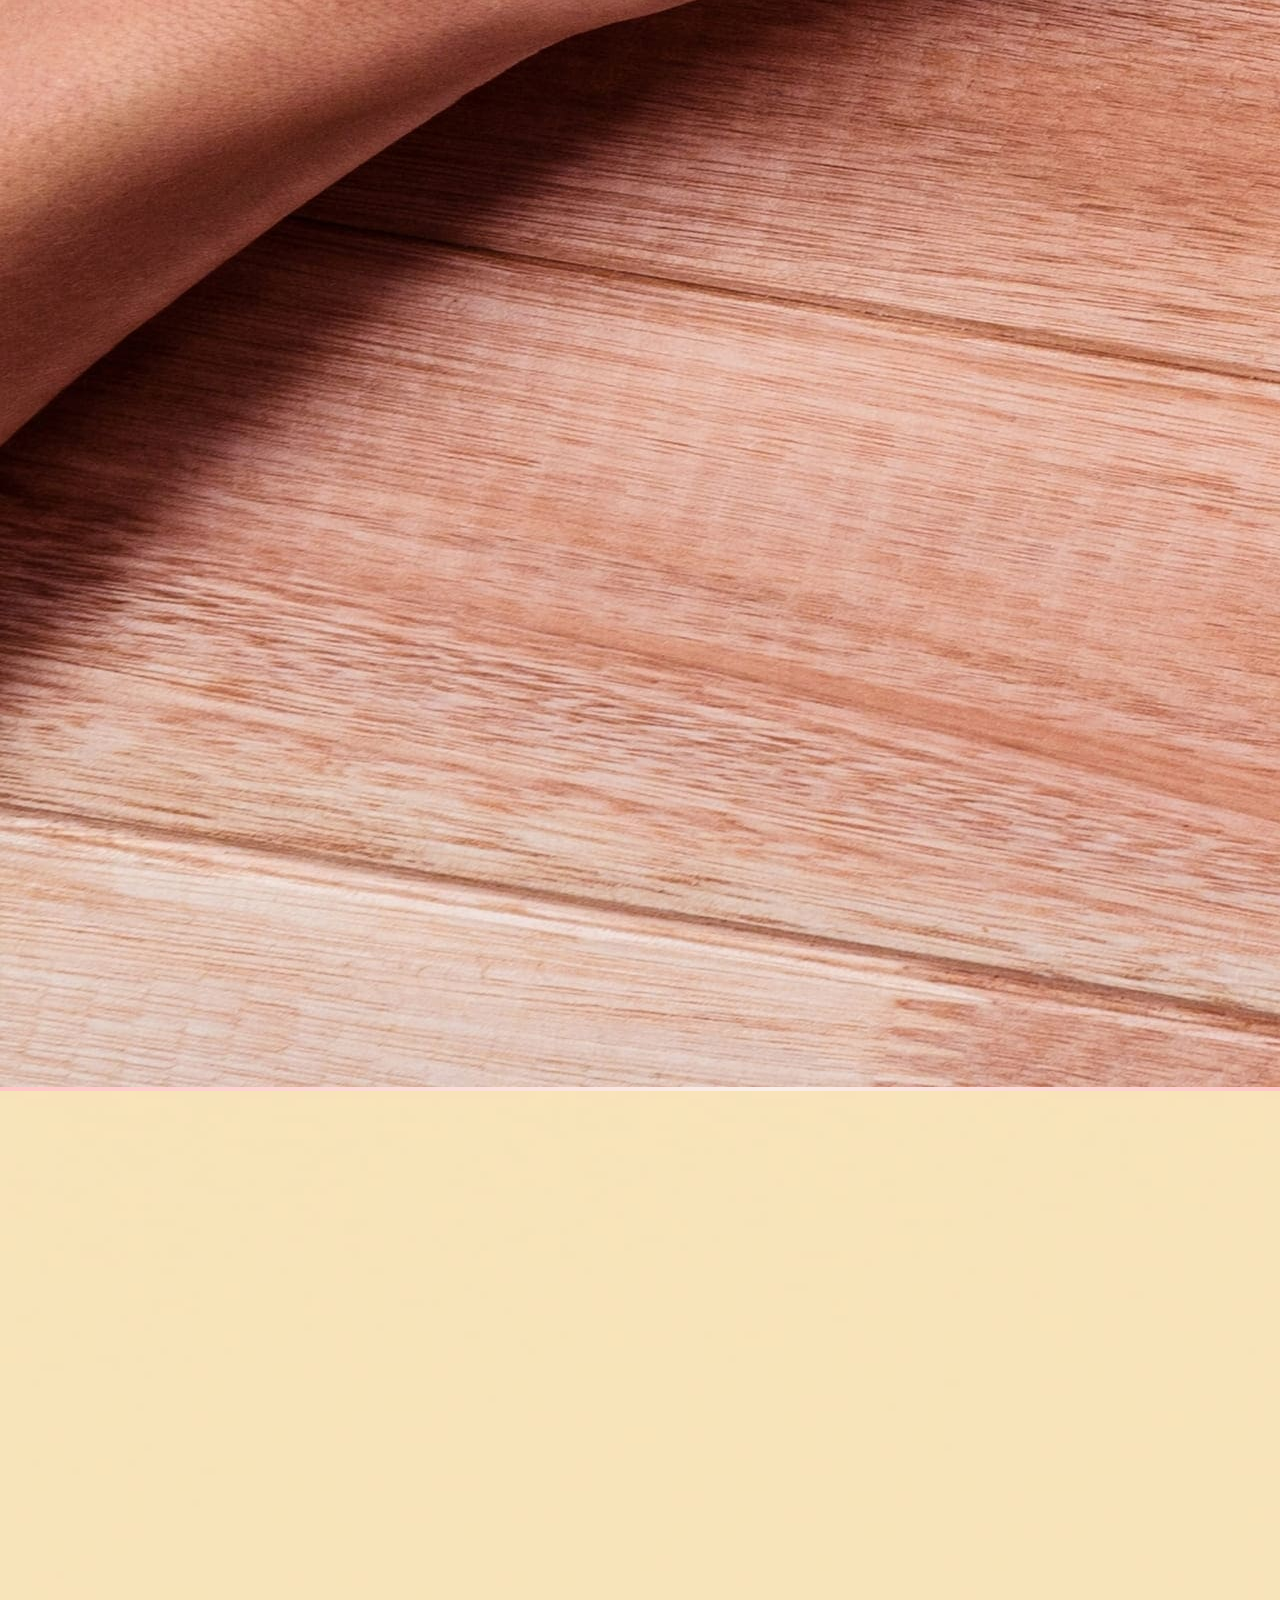
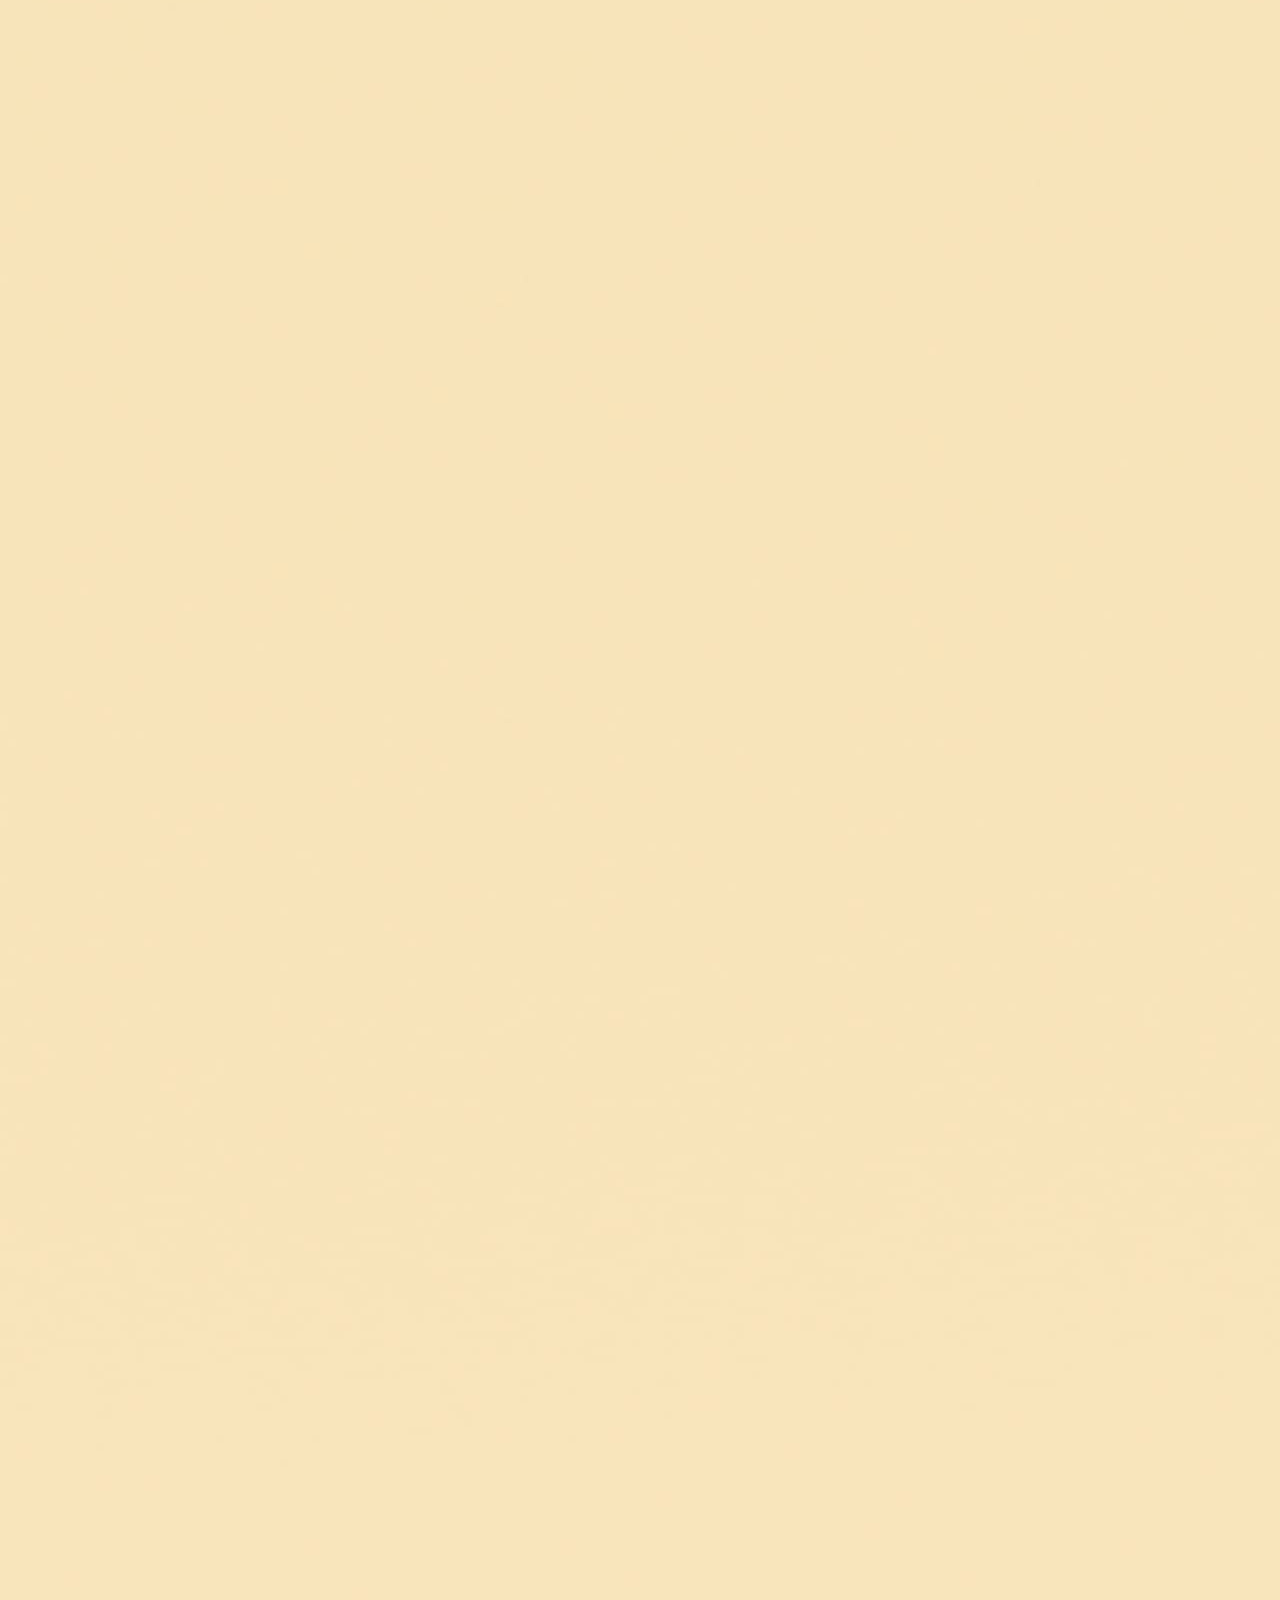
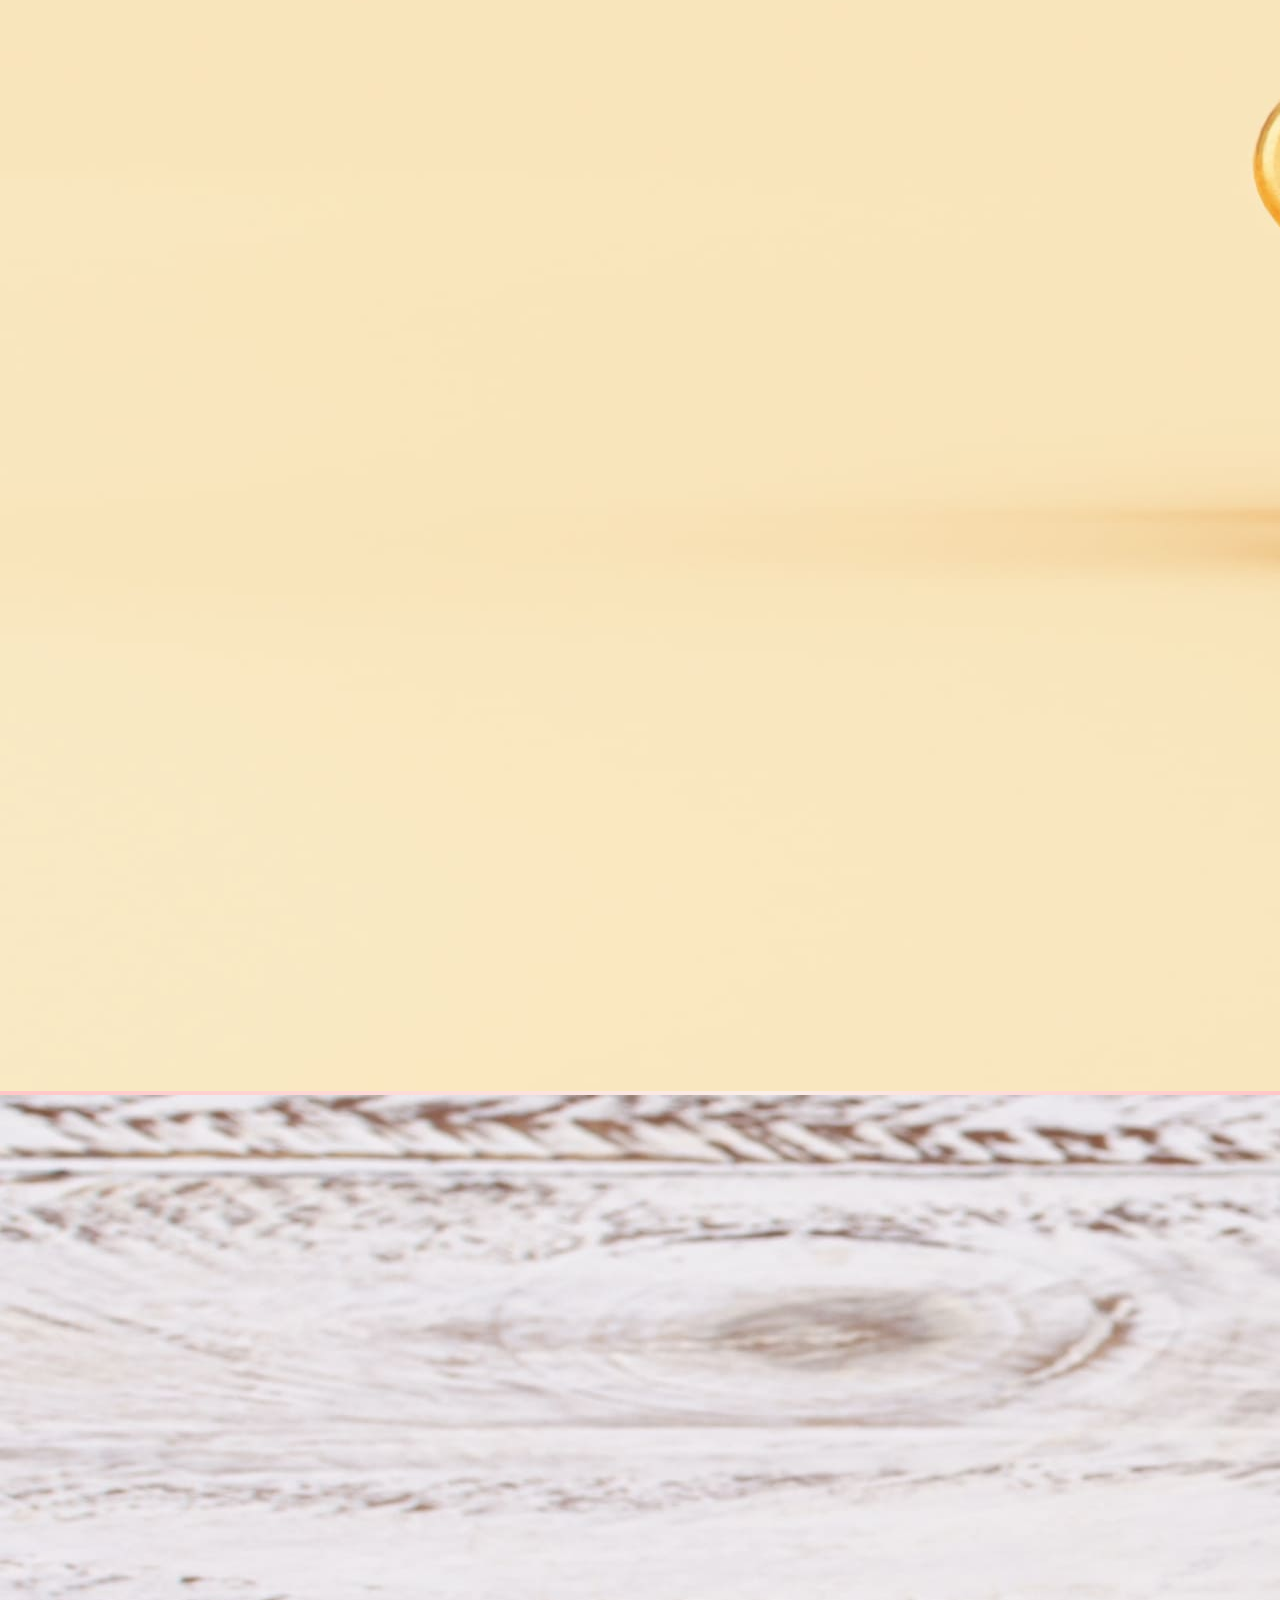
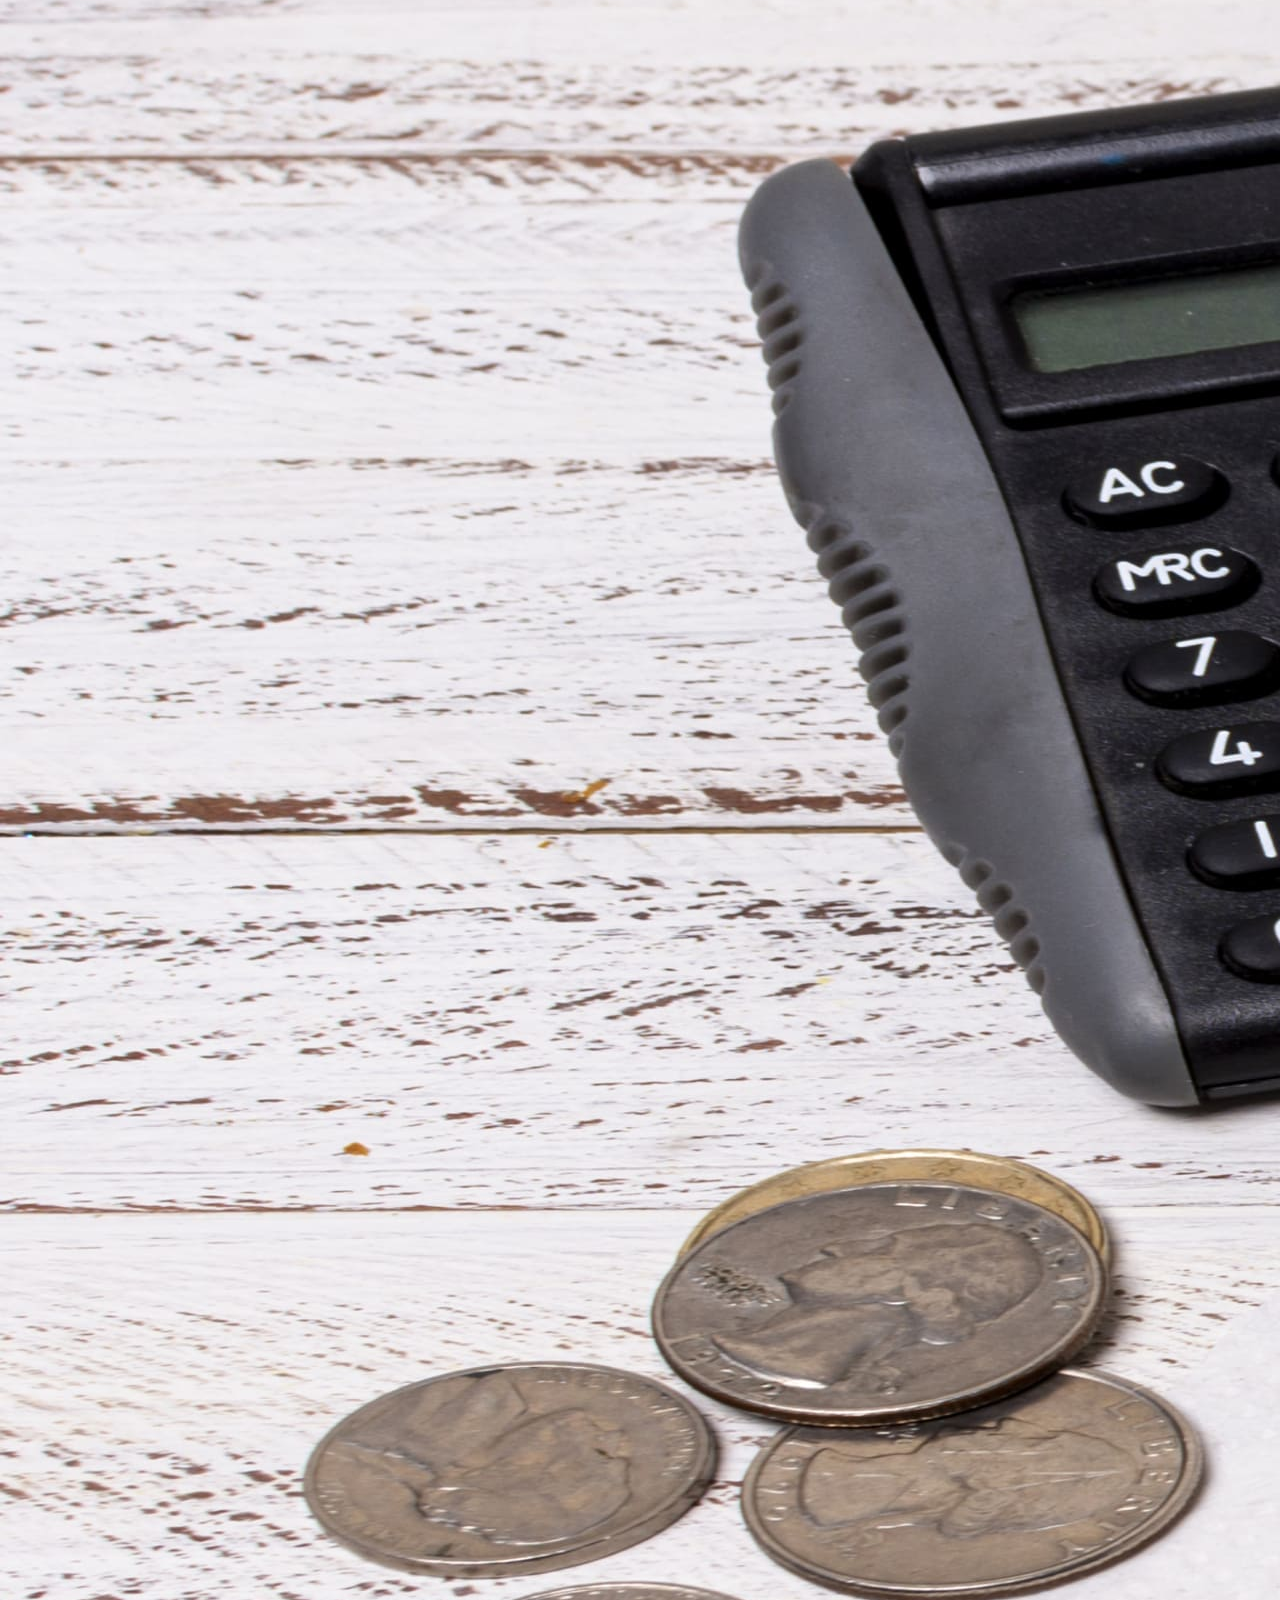
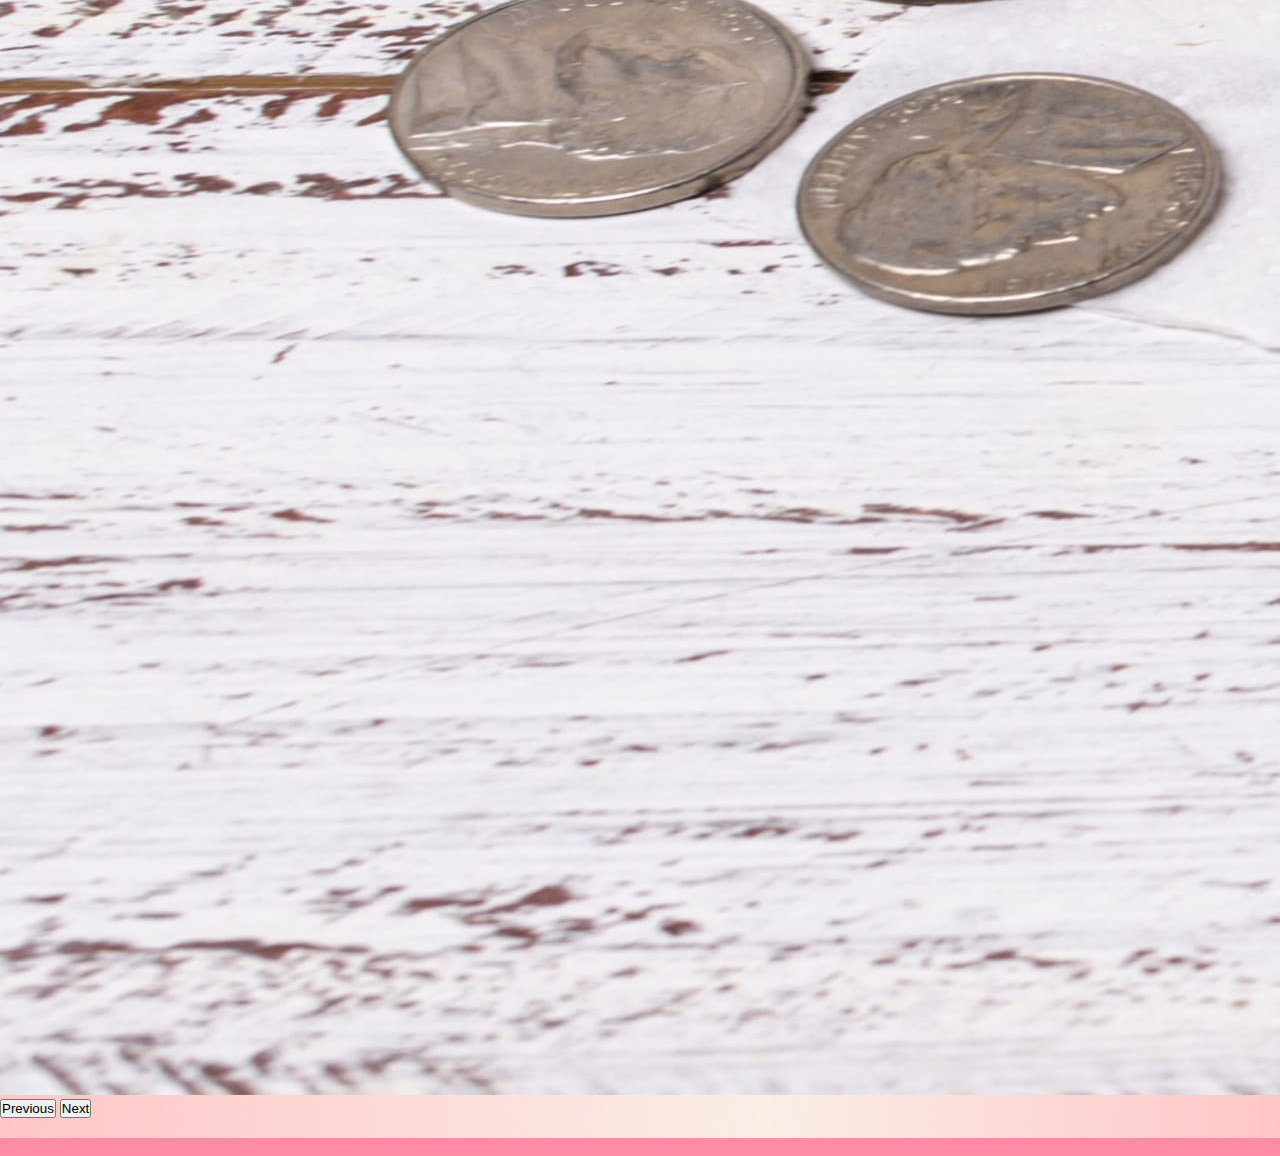
==== commit fa26f07e: "ejercicio 3" ====
--- a/ENTREGA 3/index.html
+++ b/ENTREGA 3/index.html
@@ -88,10 +88,13 @@
 
     </header>
 
-    <section  class="titulo__teayudo">
+    <section id="I" class="titulo__teayudo">
       <h1>Te ayudo</h1>
     </section>
 
+  
+
+    
 
  <section id="contenedor__servicios" class="contenedor__servicios">
 
@@ -143,6 +146,11 @@
     </section>
 
 
+
+
+   
+   
+
     <footer id="pie" class="pie">
 
       <a href="https://www.facebook.com/indira.damico.5?mibextid=ZbWKwL" class="icon-facebook2" target="_blank"></a>
@@ -152,12 +160,14 @@
     </footer>
 
   </div>
+
 
 
   <script src="https://cdn.jsdelivr.net/npm/bootstrap@5.2.3/dist/js/bootstrap.bundle.min.js"
     integrity="sha384-kenU1KFdBIe4zVF0s0G1M5b4hcpxyD9F7jL+jjXkk+Q2h455rYXK/7HAuoJl+0I4"
     crossorigin="anonymous"></script>
 
+       <script src="./productos.js"></script>  
        <script src="./main.js"></script>  
 
 </body>
--- a/ENTREGA 3/assets/styles/main.css
+++ b/ENTREGA 3/assets/styles/main.css
@@ -256,165 +256,12 @@
   }
 }
 
-/* CONTENIDO CENTRAL DE LA PAGINA DE INICIO*/
-#hero__inicio {
-  grid-area: heroinicio;
-  text-align: center;
-}
-#hero__inicio img {
-  width: 80%;
-  border-radius: 20px;
-}
-#hero__inicio p {
-  margin-left: 10px;
-  margin-right: 10px;
-  border-radius: 20px;
-  padding-top: 40px;
-  padding-bottom: 40px;
-  text-align: center;
-  color: #594a4e;
-  font-weight: 310;
-  margin-top: 10px;
-}
-@media only screen and (min-width: 1280px) {
-  #hero__inicio {
-    display: flex;
-    flex-direction: row;
-    text-align: center;
-    margin-left: 20px;
-  }
-  #hero__inicio img {
-    width: 40%;
-    order: 2;
-    margin-top: 10px;
-  }
-  #hero__inicio p {
-    width: 55%;
-    padding-top: 70px;
-    padding-left: 70px;
-    padding-right: 70px;
-    font-size: 24px;
-    font-weight: 300;
-  }
-}
-
-#carrousel__inicio {
-  grid-area: carroinicio;
-  margin-left: 30px;
-  margin-right: 30px;
-  padding-top: 20px;
-}
-#carrousel__inicio h3 {
-  background-color: #ffc6c7;
-  opacity: 0.8;
-  color: #594a4e;
-  font-size: x-large;
-}
-@media only screen and (min-width: 1280px) {
-  #carrousel__inicio {
-    margin-left: 150px;
-    margin-right: 150px;
-    padding-top: 20px;
-  }
-}
-
-/* CONTENIDO CENTRAL DE LA PAGINA DE VISION*/
-#hero__vision {
-  grid-area: herovision;
-  margin-left: 30px;
-  margin-right: 30px;
-}
-#hero__vision img {
-  width: 100%;
-  height: 300px;
-  border-radius: 40px;
-}
-#hero__vision p {
-  background-color: #ffc6c7;
-  color: #594a4e;
-  margin-top: 10px;
-  margin-bottom: 10px;
-  text-align: center;
-  padding-left: 20px;
-  padding-right: 20px;
-  padding-top: 20px;
-  padding-bottom: 20px;
-  border-radius: 40px;
-  height: 220px;
-  border: 6px double #ff8ba7;
-}
-@media only screen and (min-width: 1280px) {
-  #hero__vision {
-    display: flex;
-    flex-direction: row;
-    padding-top: 20px;
-    margin-left: 30px;
-    margin-right: 30px;
-    margin-top: 70px;
-    margin-bottom: 65px;
-    gap: 10px;
-  }
-  #hero__vision p {
-    border-radius: 40px;
-    height: 300px;
-    width: 45%;
-    text-align: center;
-    font-size: 16px;
-  }
-}
-
-/* CONTENIDO CENTRAL DE LA PAGINA DE MISION*/
-#hero__mision {
-  grid-area: heromision;
-  margin-left: 30px;
-  margin-right: 30px;
-}
-#hero__mision img {
-  width: 100%;
-  height: 300px;
-  border-radius: 40px;
-}
-#hero__mision p {
-  background: #ffc6c7;
-  color: #594a4e;
-  margin-top: 10px;
-  margin-bottom: 10px;
-  text-align: center;
-  padding-left: 20px;
-  padding-right: 20px;
-  padding-top: 20px;
-  padding-bottom: 20px;
-  border-radius: 40px;
-  height: 220px;
-  border: 6px double #ff8ba7;
-}
-@media only screen and (min-width: 1280px) {
-  #hero__mision {
-    display: flex;
-    flex-direction: row;
-    padding-top: 20px;
-    margin-left: 30px;
-    margin-right: 30px;
-    margin-top: 70px;
-    margin-bottom: 85px;
-    gap: 10px;
-  }
-  #hero__mision p {
-    border-radius: 40px;
-    height: 300px;
-    width: 60%;
-    text-align: center;
-    padding-top: 30px;
-    font-size: 18px;
-  }
-}
-
 /* CONTENIDO CENTRAL DE LA PAGINA TE AYUDO*/
 .contenedor__servicios {
   grid-area: contenservicios;
   display: flex;
   flex-direction: column;
-  flex-wrap: nowrap;
+  flex-wrap: wrap;
   justify-content: flex-start;
   align-items: center;
   align-content: stretch;
@@ -424,41 +271,72 @@
   border-radius: 10px;
   text-align: center;
   width: 333.3333333333px;
-  height: 300px;
+  height: 400px;
   margin-top: 50px;
   color: #594a4e;
   padding-left: 20px;
   padding-right: 20px;
   padding-top: 20px;
-  border: 8px double #ff8ba7;
+  border: 8px double #594a4e;
   font-size: small;
 }
 .contenedor__servicios .servicio h1 {
-  font-size: xx-large;
+  font-size: large;
 }
 .contenedor__servicios .servicio p {
   color: #594a4e;
   opacity: 1;
 }
+.contenedor__servicios .servicio img {
+  width: 90%;
+  height: 80px;
+  padding-bottom: 10px;
+  padding-top: 10px;
+}
 @media only screen and (min-width: 1280px) {
   .contenedor__servicios {
     flex-direction: row;
-    flex-wrap: nowrap;
+    flex-wrap: wrap;
     justify-content: space-evenly;
     align-items: center;
     align-content: stretch;
     padding-top: 20px;
+    /* 
+    .servicio:nth-child(2) {
+
+         height: calc(e.$alto-box + 50px);
+
+
+    }
+    */
   }
   .contenedor__servicios .servicio {
-    border-radius: 20px;
+    border-radius: 0px;
     text-align: center;
     width: 333.3333333333px;
-    height: 300px;
+    height: 520px;
     padding-top: 30px;
-  }
-  .contenedor__servicios .servicio:nth-child(2) {
-    height: 350px;
-  }
+    padding-bottom: 30px;
+  }
+  .contenedor__servicios .servicio img {
+    width: 90%;
+    height: 200px;
+    padding-bottom: 10px;
+    padding-top: 10px;
+  }
+}
+
+.Boton-agregar {
+  border: none;
+  outline: 0;
+  padding: 12px;
+  color: white;
+  background-color: #594a4e;
+  text-align: center;
+  cursor: pointer;
+  width: 100%;
+  font-size: 18px;
+  margin-bottom: 20px;
 }
 
 .carrousel__teayudo {
@@ -469,9 +347,8 @@
 }
 @media only screen and (min-width: 1280px) {
   .carrousel__teayudo {
-    margin-left: 150px;
-    margin-right: 150px;
-    padding-bottom: 20px;
+    margin-left: 0px;
+    margin-right: 0px;
   }
 }
 
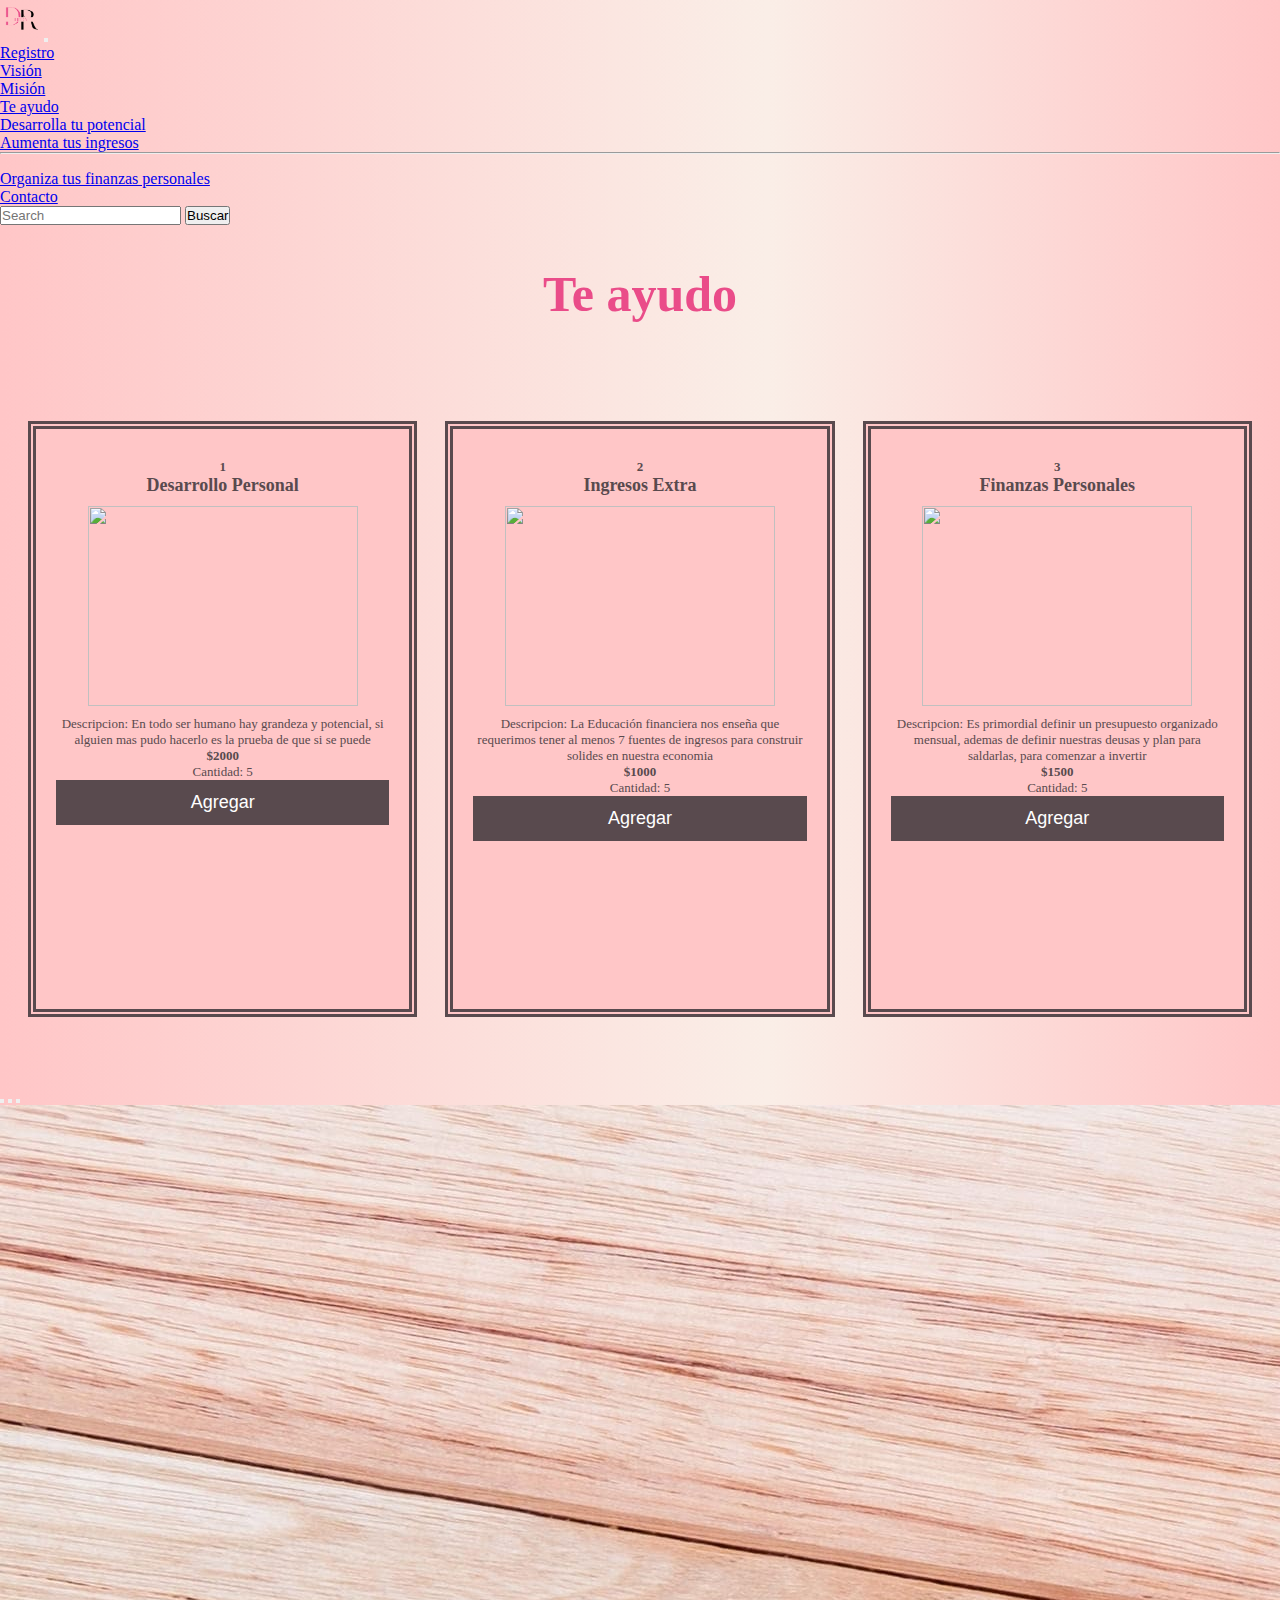
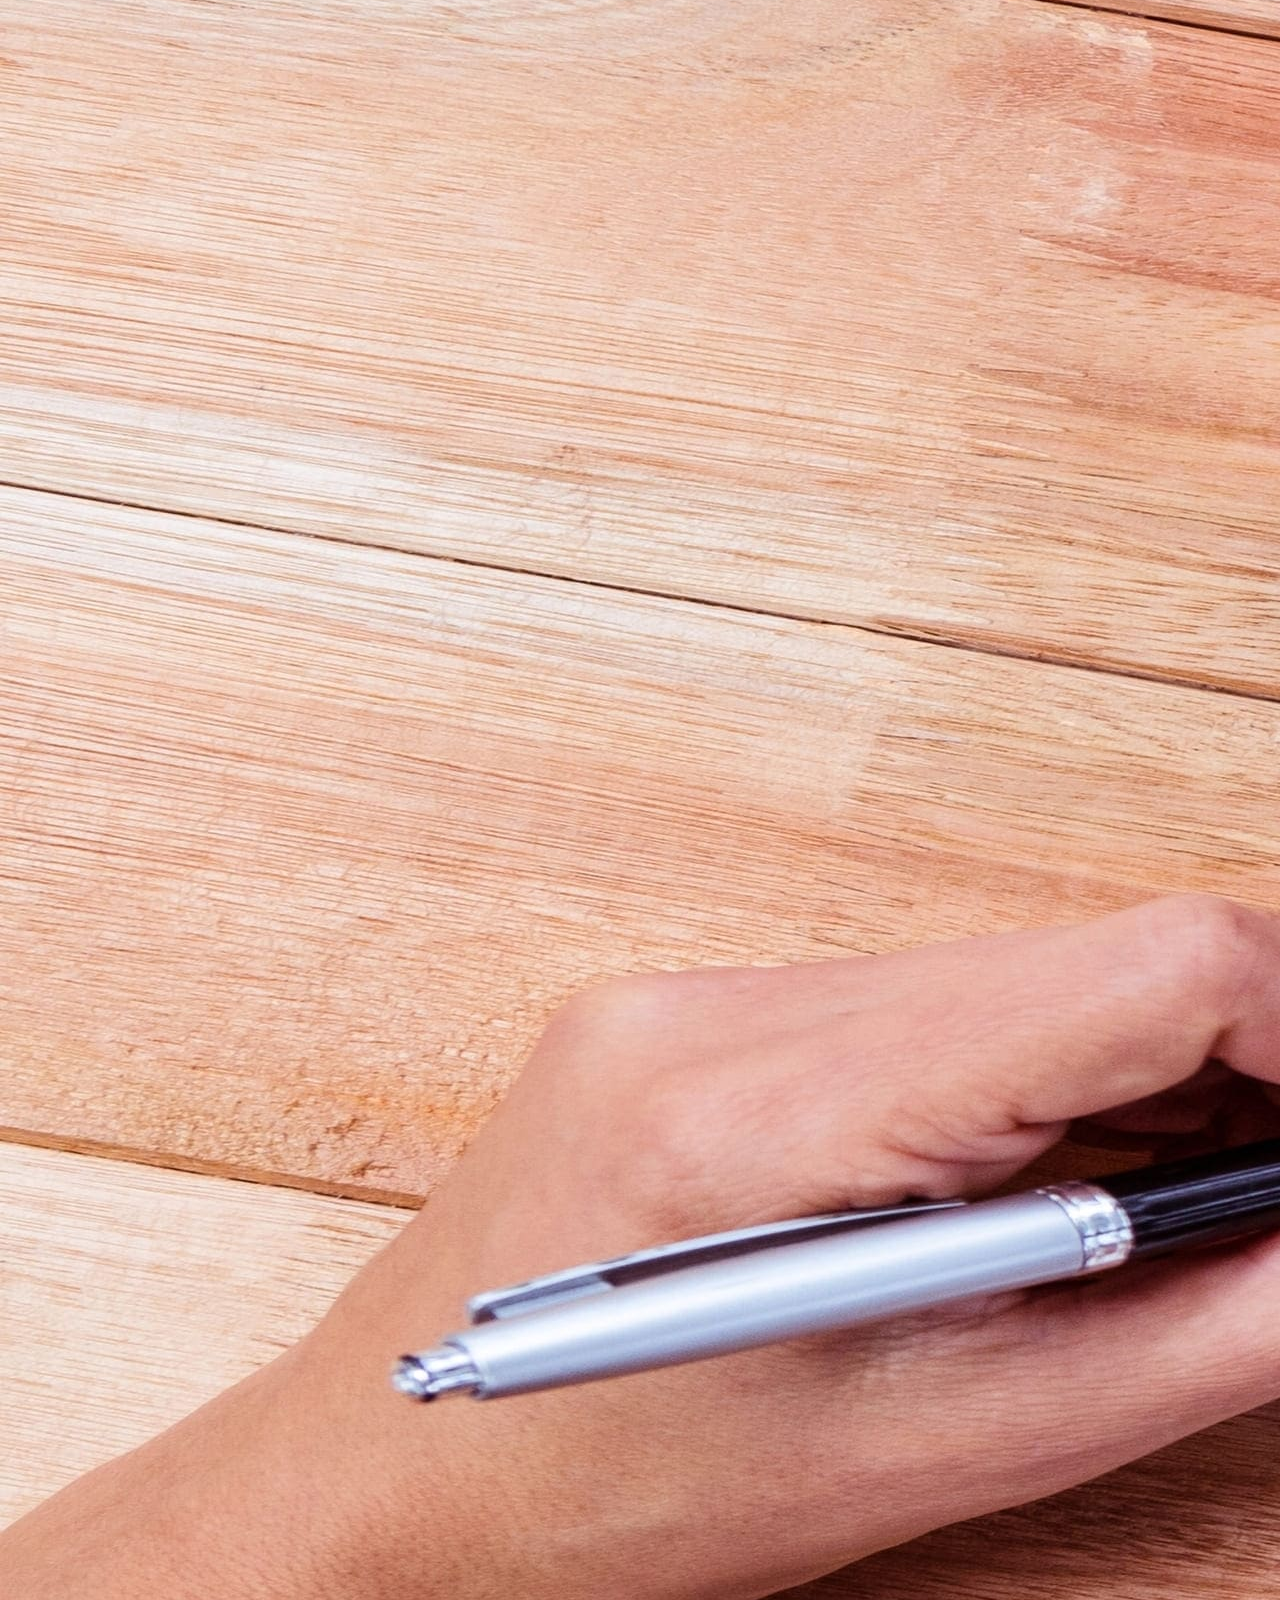
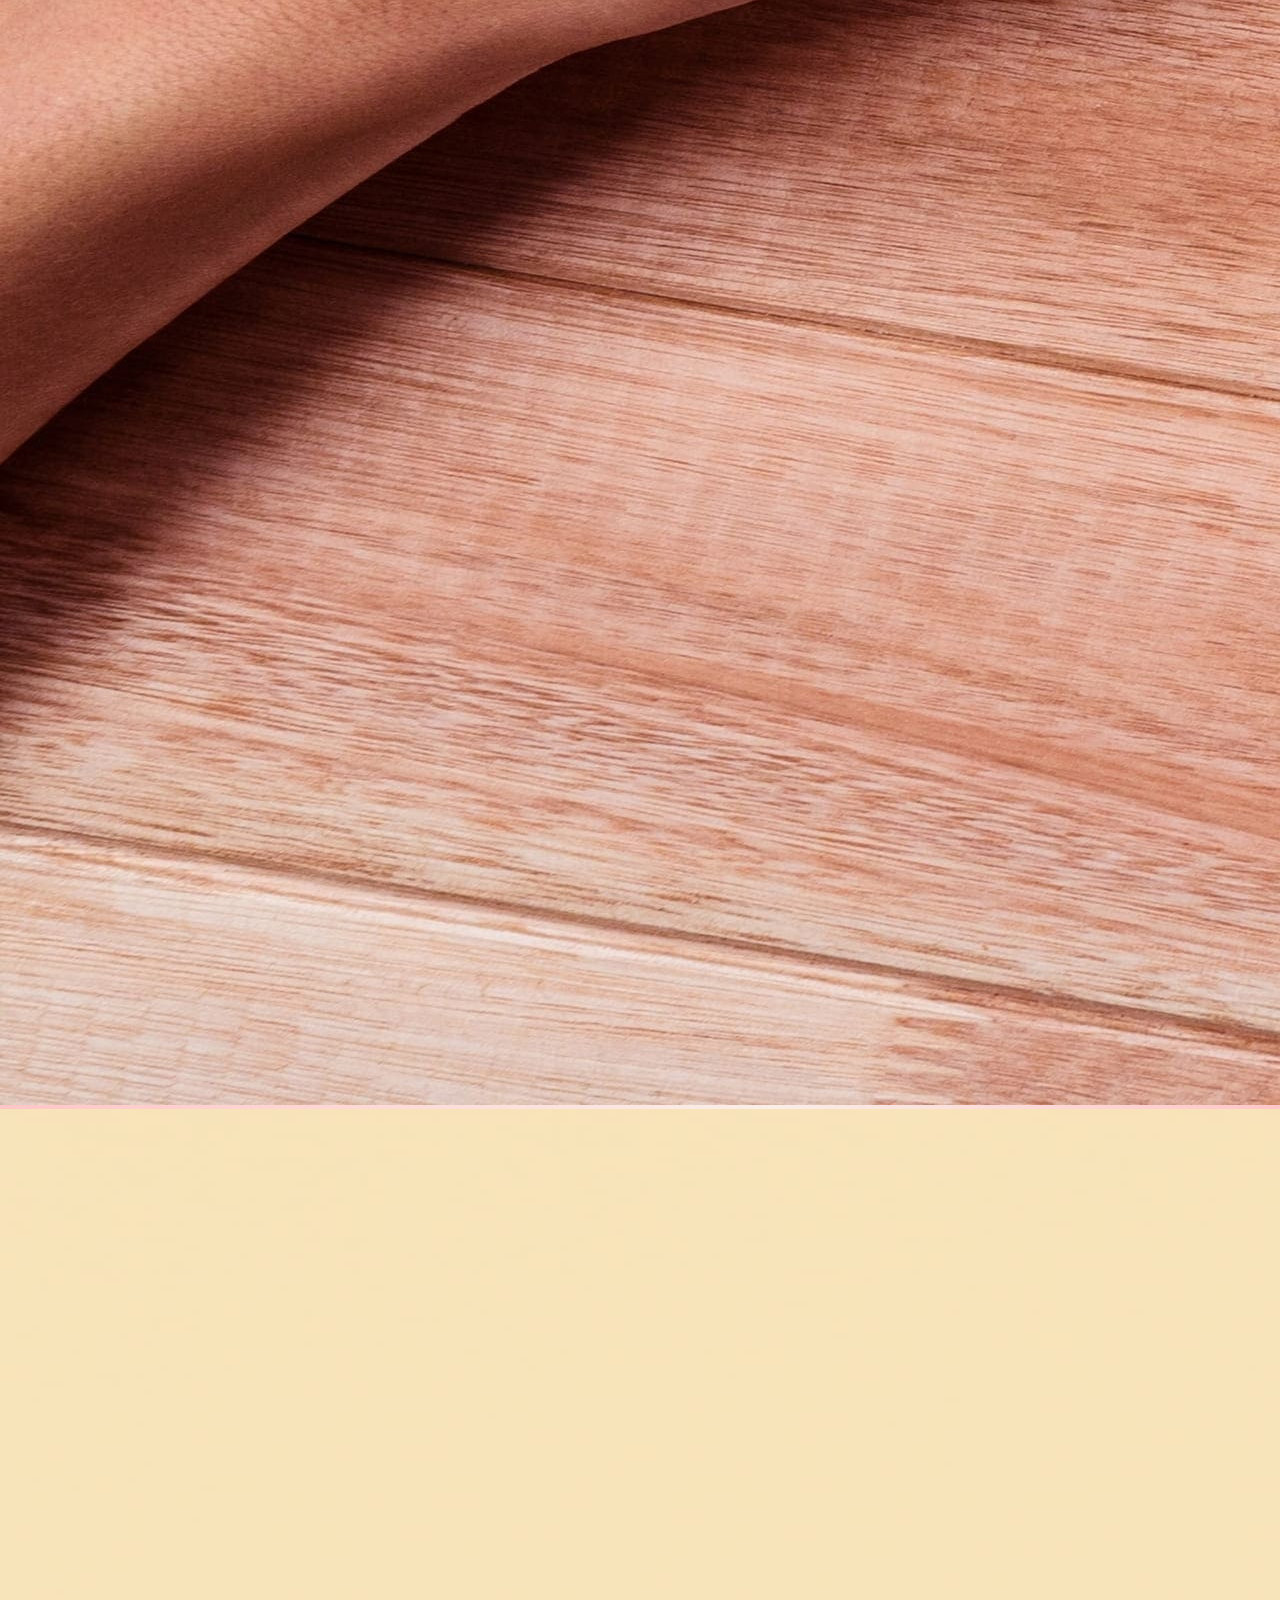
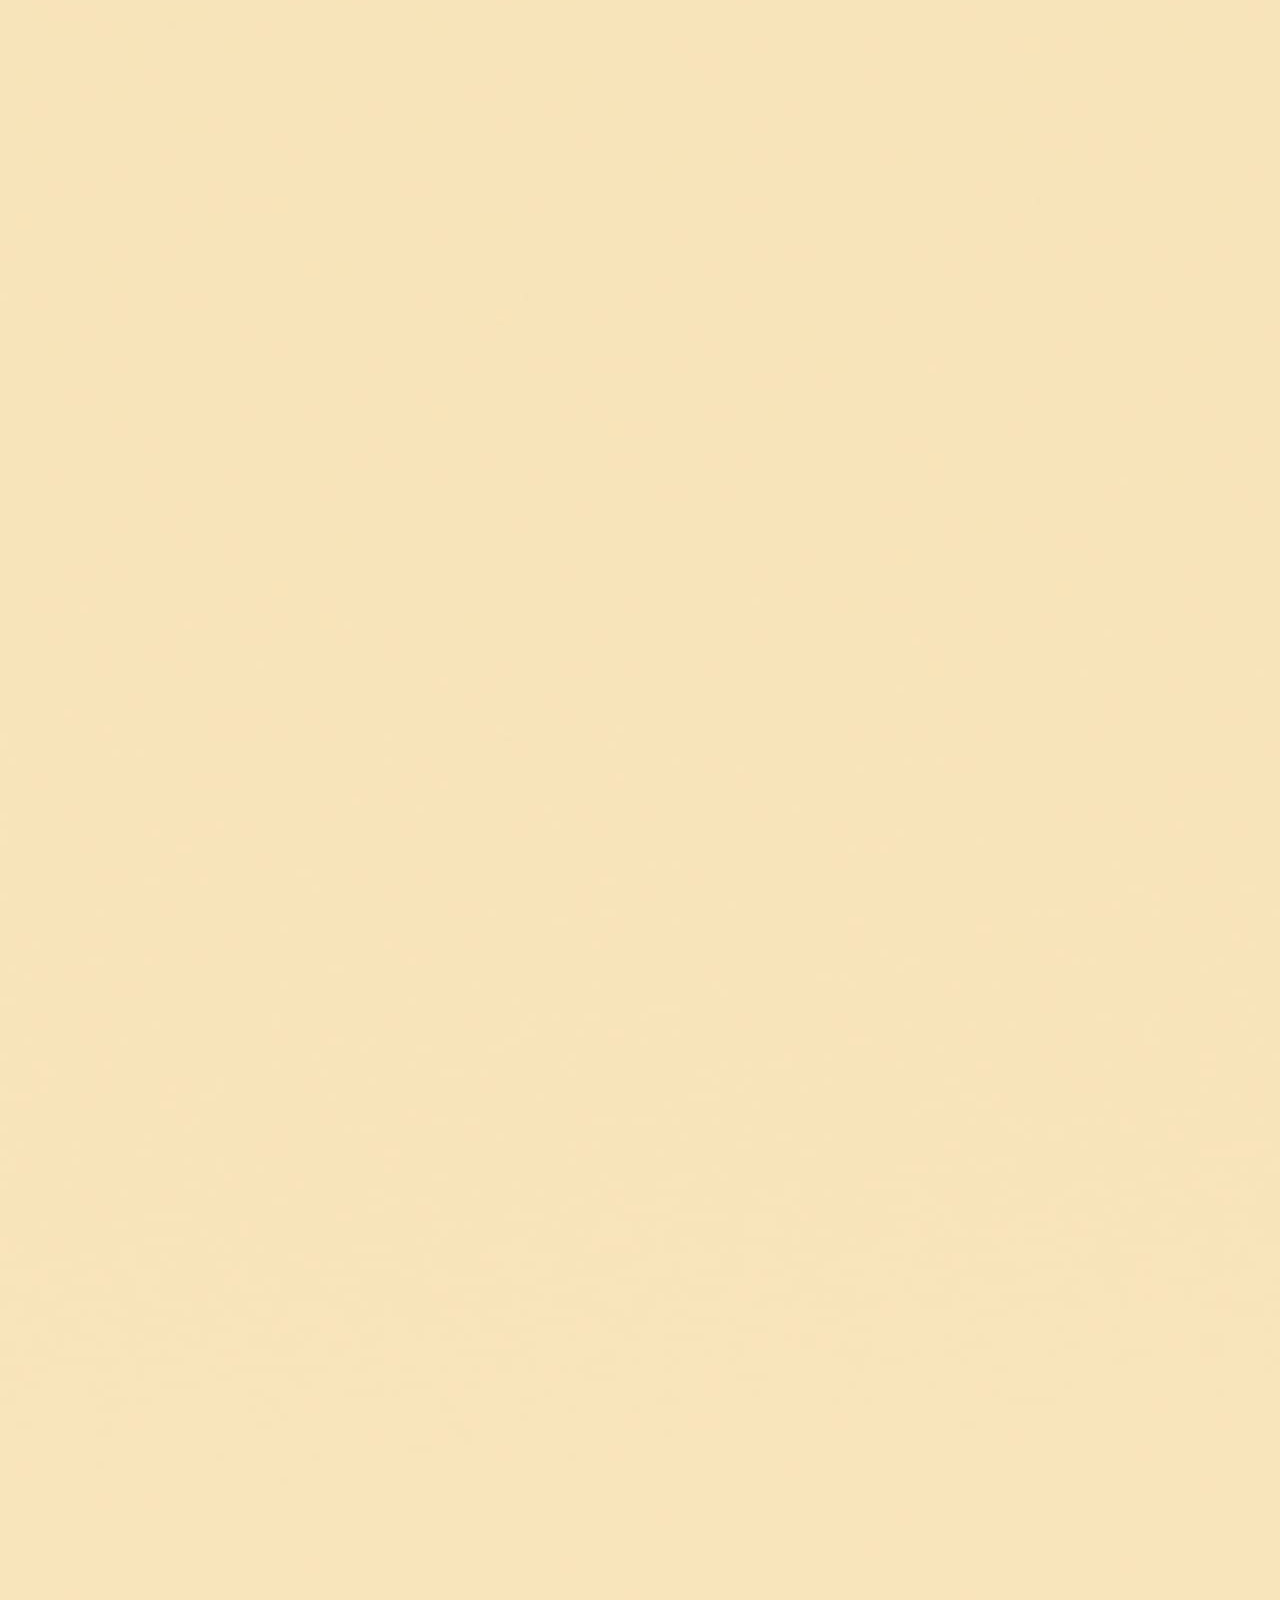
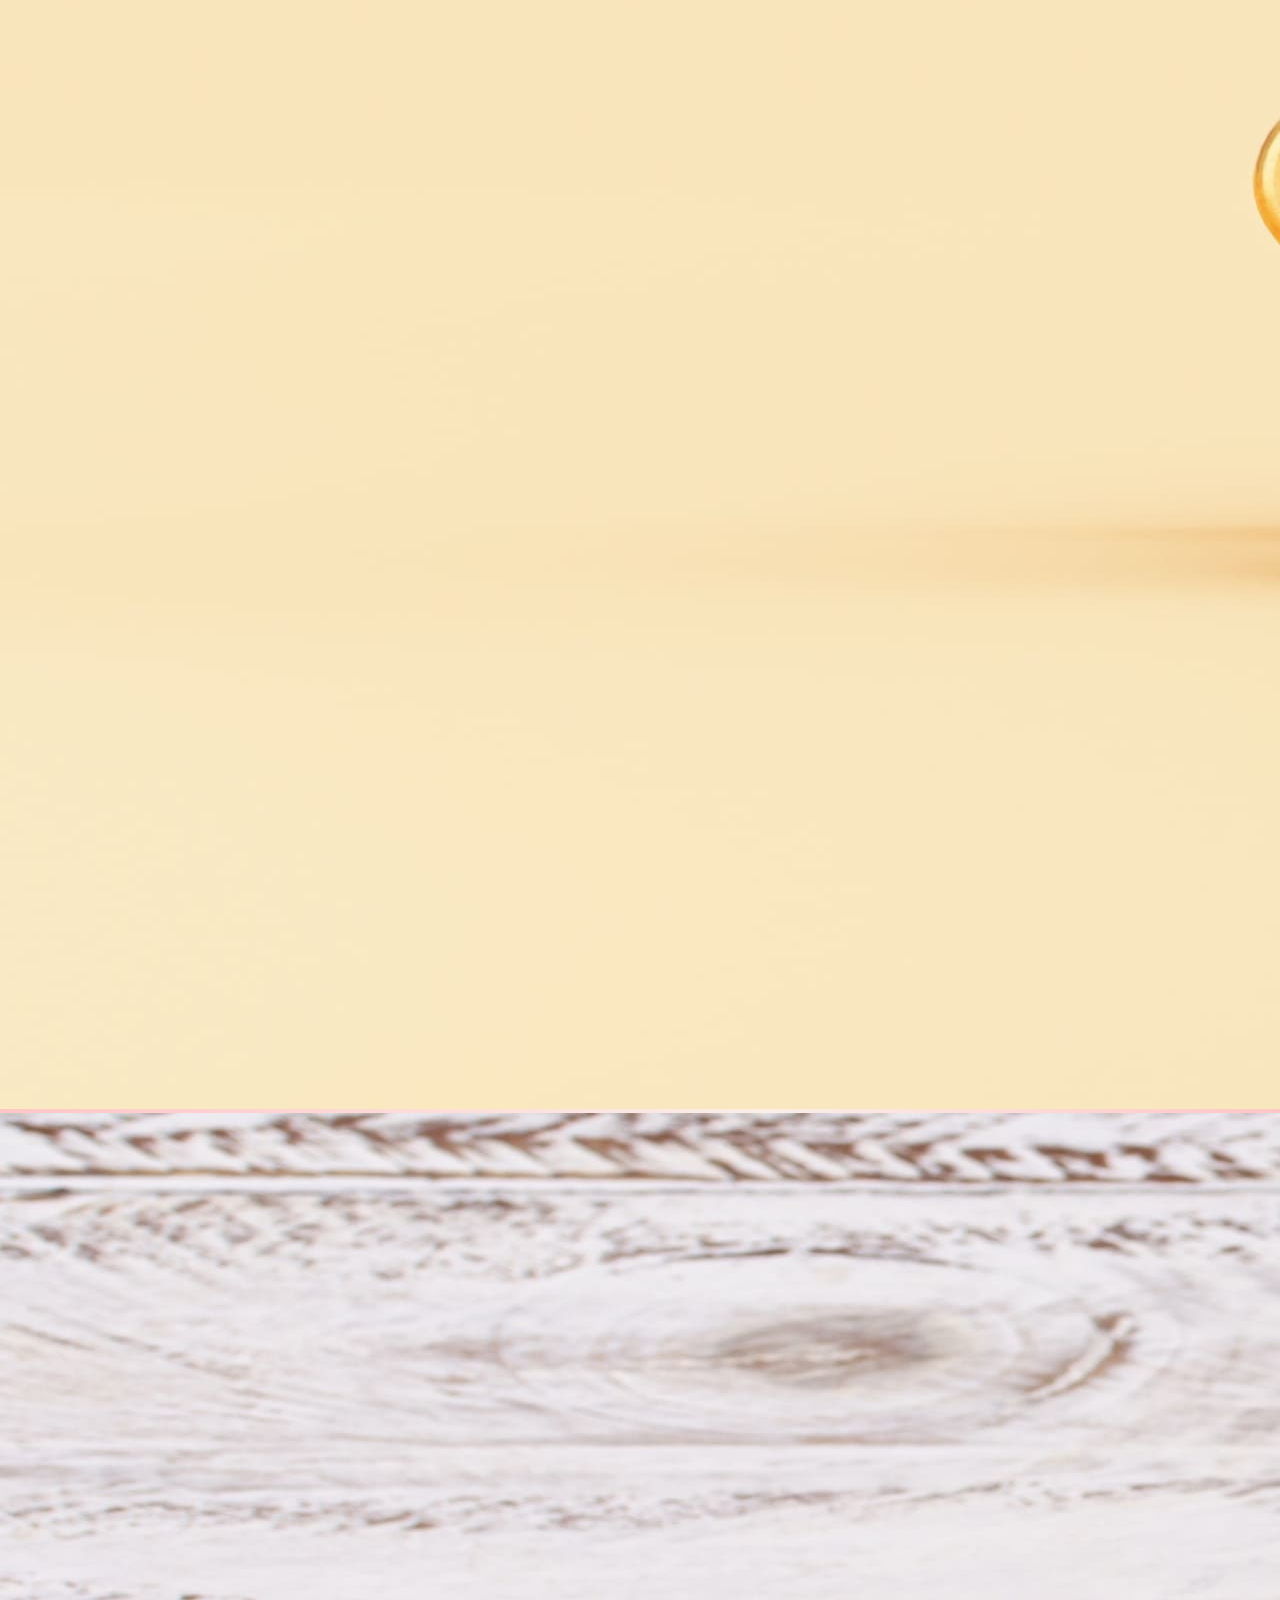
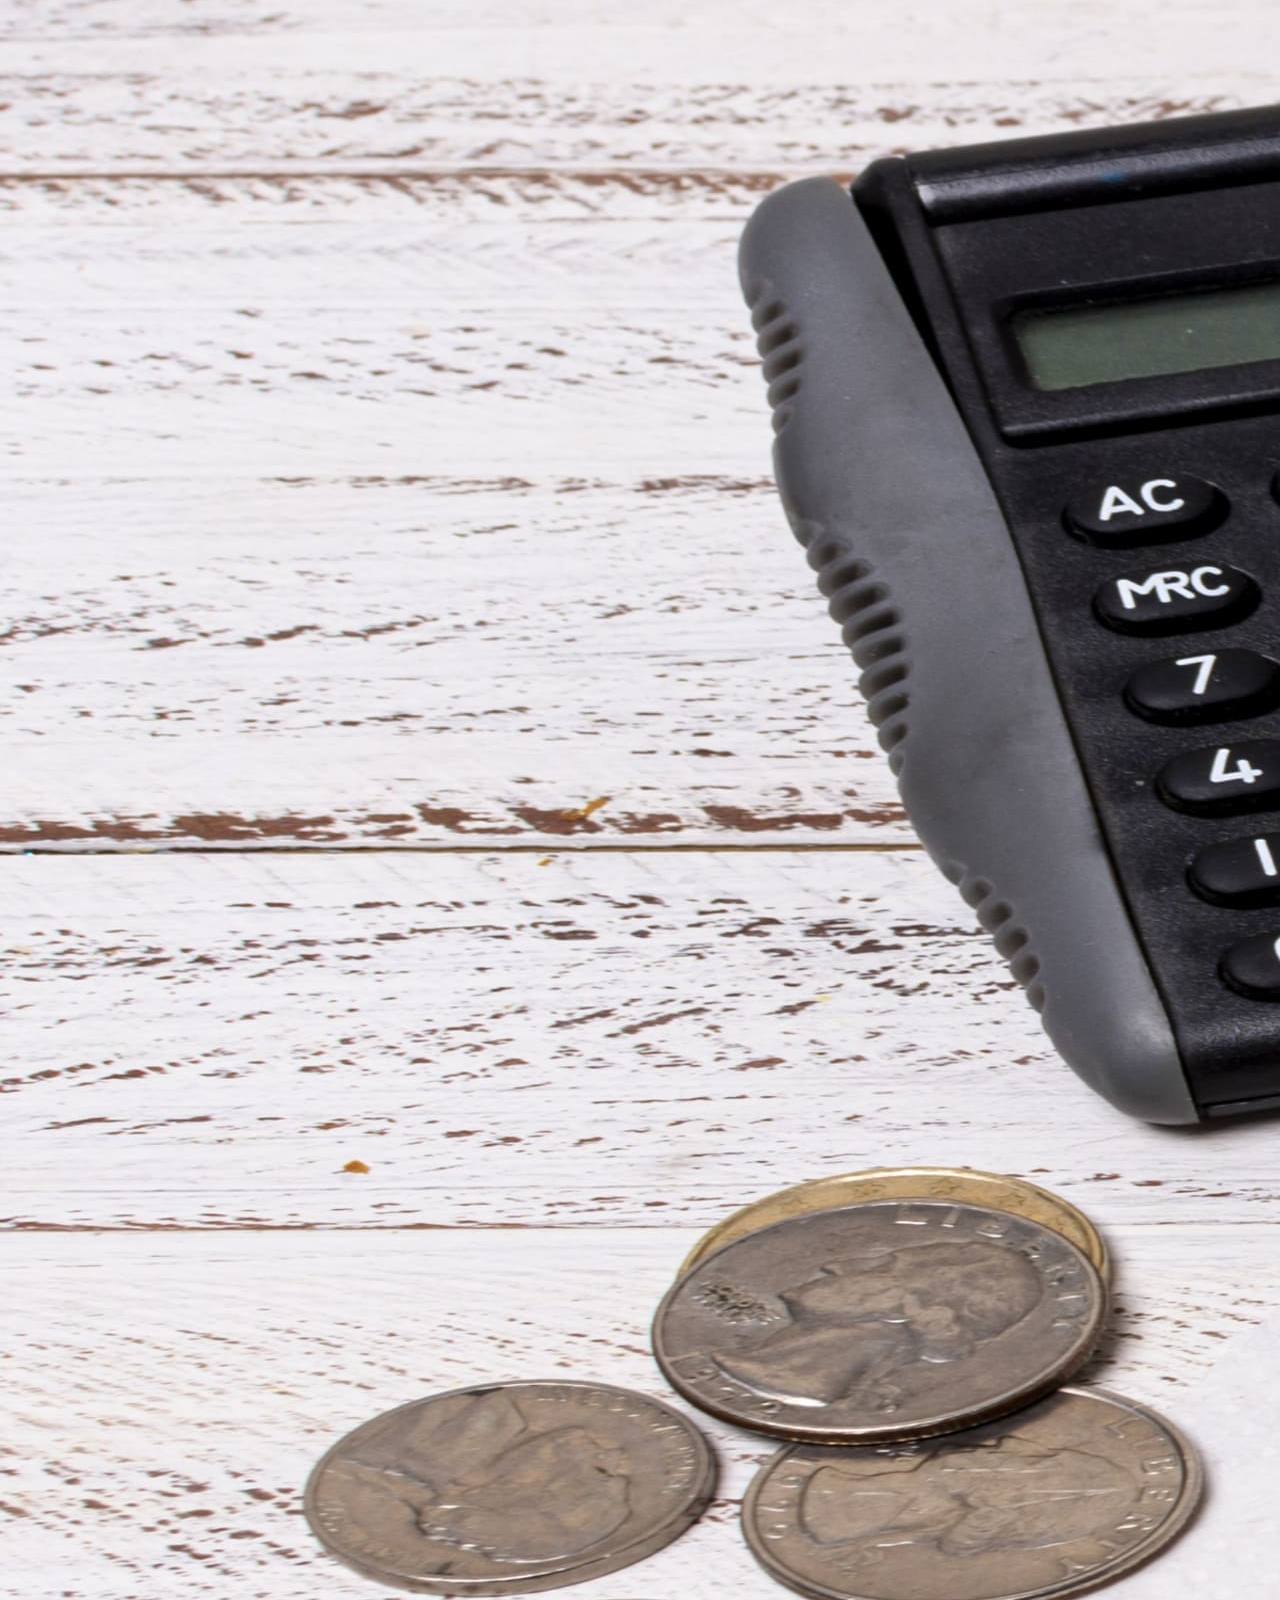
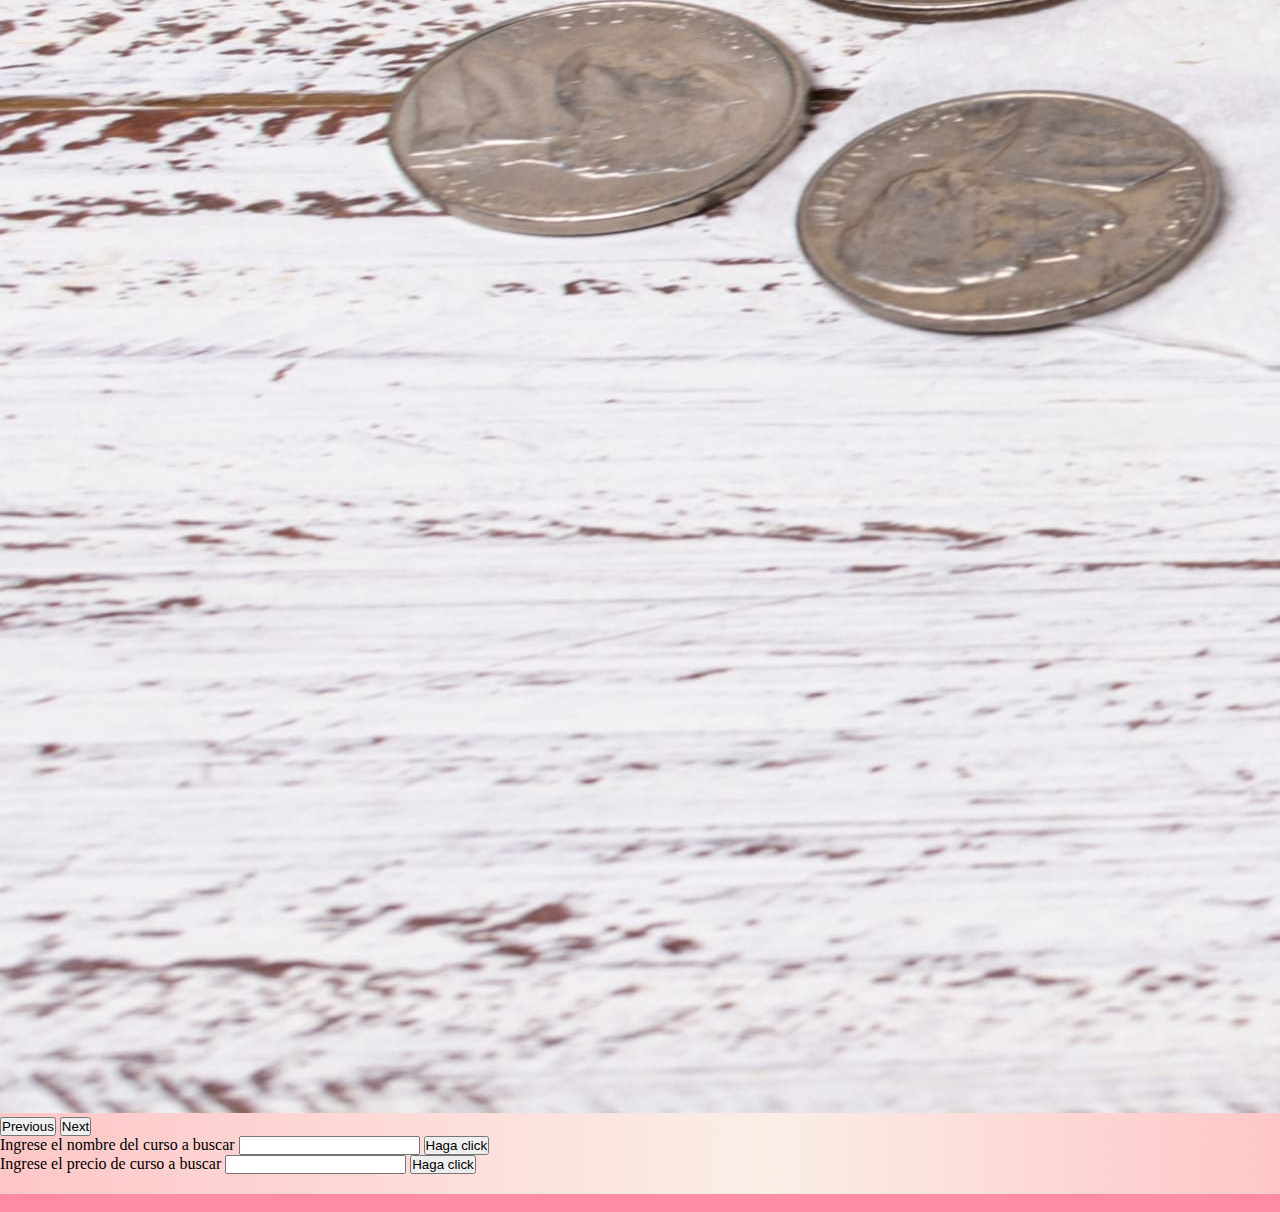
==== commit 8509e0ea: "formulario" ====
--- a/ENTREGA 3/index.html
+++ b/ENTREGA 3/index.html
@@ -40,12 +40,18 @@
             <ul class="navbar-nav me-auto mb-2 mb-lg-0">
 
               <li class="nav-item">
+                <a class="nav-link active" aria-current="page" href="registro.html">Registro</a>
+              </li>
+
+              <li class="nav-item">
                 <a class="nav-link active" aria-current="page" href="vision.html">Visión</a>
               </li>
 
               <li class="nav-item">
                 <a class="nav-link" href="mision.html">Misión</a>
               </li>
+
+            
 
               <li class="nav-item dropdown">
                 <a class="nav-link dropdown-toggle" href="teayudo.html" role="button" data-bs-toggle="dropdown"
@@ -54,6 +60,7 @@
                 </a>
 
                 <ul class="dropdown-menu">
+                  
 
                   <li><a class="dropdown-item" href="teayudo.html">Desarrolla tu potencial</a></li>
 
@@ -143,10 +150,32 @@
 
     <section id="filtrados">
 
-    </section>
-
-
-
+
+    <section id="OpcionesFiltrado">
+
+      <label>Ingrese el nombre del curso a buscar</label>
+      <input id="nombreBuscado" type="text">
+      <button id="botonDeFiltro">Haga click</button>
+      <p id="mensaje"></p>
+
+
+      <label>Ingrese el precio de  curso a buscar</label>
+      <input id="precioBuscado" type="text">
+      <button id="botonDeFiltroPrecio">Haga click</button>
+      <p id="mensajePrecio" ></p>
+      
+
+    </section>
+
+
+
+     
+     
+
+    </section>
+
+
+    
 
    
    
--- a/ENTREGA 3/assets/styles/main.css
+++ b/ENTREGA 3/assets/styles/main.css
@@ -476,4 +476,10 @@
 .pie .icon-instagram::before {
   content: "\ea92";
   color: #faeee7;
+}
+
+.formRegistro {
+  display: flex;
+  flex-direction: column;
+  width: 300px;
 }/*# sourceMappingURL=main.css.map */